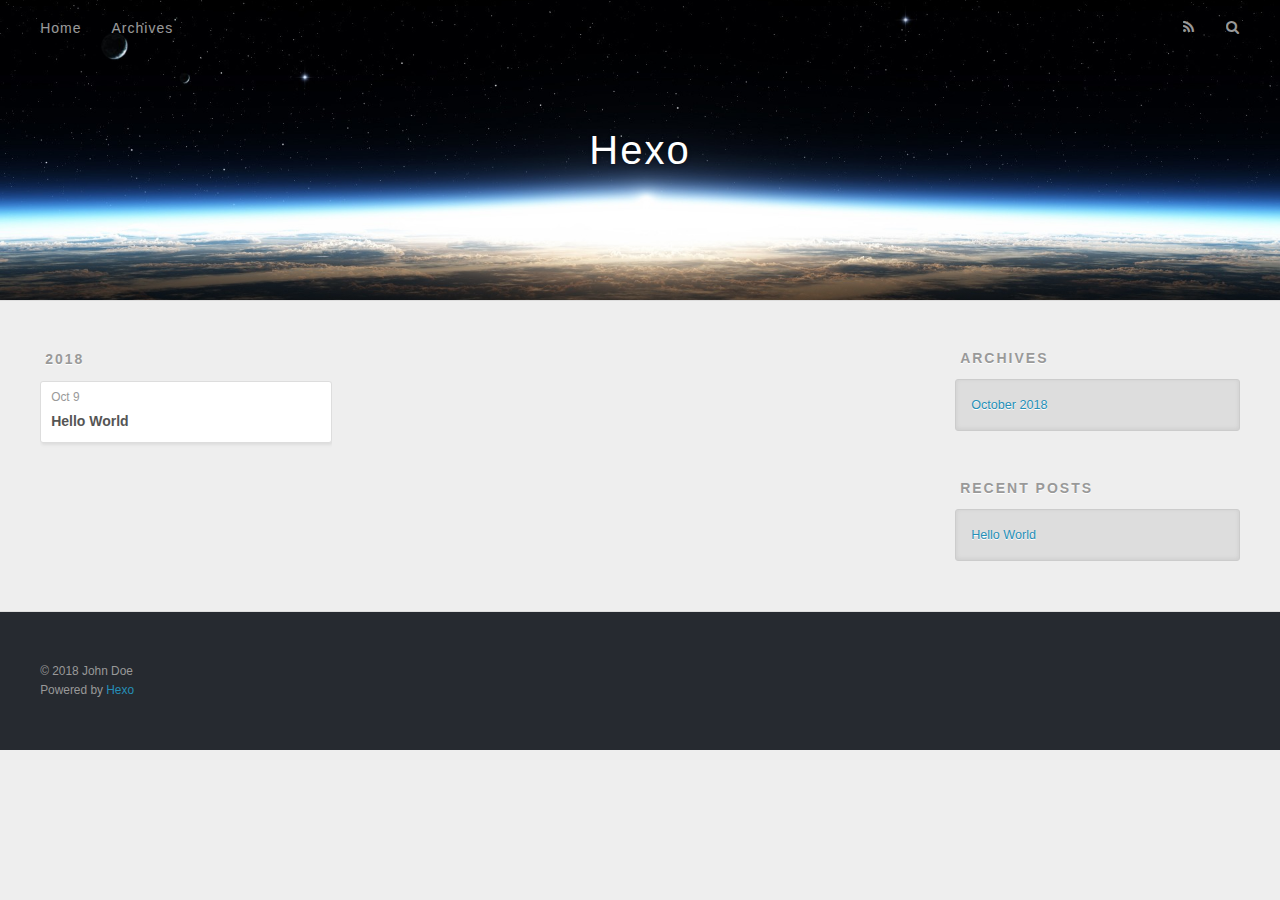
==== archives/index.html @ 4f35ff31 "Site updated: 2018-10-09 21:58:31" ====
<!DOCTYPE html>
<html>
<head>
  <meta charset="utf-8">
  

  
  <title>Archives | Hexo</title>
  <meta name="viewport" content="width=device-width, initial-scale=1, maximum-scale=1">
  <meta property="og:type" content="website">
<meta property="og:title" content="Hexo">
<meta property="og:url" content="http://yoursite.com/archives/index.html">
<meta property="og:site_name" content="Hexo">
<meta property="og:locale" content="default">
<meta name="twitter:card" content="summary">
<meta name="twitter:title" content="Hexo">
  
    <link rel="alternate" href="/atom.xml" title="Hexo" type="application/atom+xml">
  
  
    <link rel="icon" href="/favicon.png">
  
  
    <link href="//fonts.googleapis.com/css?family=Source+Code+Pro" rel="stylesheet" type="text/css">
  
  <link rel="stylesheet" href="/css/style.css">
</head>

<body>
  <div id="container">
    <div id="wrap">
      <header id="header">
  <div id="banner"></div>
  <div id="header-outer" class="outer">
    <div id="header-title" class="inner">
      <h1 id="logo-wrap">
        <a href="/" id="logo">Hexo</a>
      </h1>
      
    </div>
    <div id="header-inner" class="inner">
      <nav id="main-nav">
        <a id="main-nav-toggle" class="nav-icon"></a>
        
          <a class="main-nav-link" href="/">Home</a>
        
          <a class="main-nav-link" href="/archives">Archives</a>
        
      </nav>
      <nav id="sub-nav">
        
          <a id="nav-rss-link" class="nav-icon" href="/atom.xml" title="RSS Feed"></a>
        
        <a id="nav-search-btn" class="nav-icon" title="Search"></a>
      </nav>
      <div id="search-form-wrap">
        <form action="//google.com/search" method="get" accept-charset="UTF-8" class="search-form"><input type="search" name="q" class="search-form-input" placeholder="Search"><button type="submit" class="search-form-submit">&#xF002;</button><input type="hidden" name="sitesearch" value="http://yoursite.com"></form>
      </div>
    </div>
  </div>
</header>
      <div class="outer">
        <section id="main">
  
  
    
    
      
      
      <section class="archives-wrap">
        <div class="archive-year-wrap">
          <a href="/archives/2018" class="archive-year">2018</a>
        </div>
        <div class="archives">
    
    <article class="archive-article archive-type-post">
  <div class="archive-article-inner">
    <header class="archive-article-header">
      <a href="/2018/10/09/hello-world/" class="archive-article-date">
  <time datetime="2018-10-09T13:48:29.161Z" itemprop="datePublished">Oct 9</time>
</a>
      
  
    <h1 itemprop="name">
      <a class="archive-article-title" href="/2018/10/09/hello-world/">Hello World</a>
    </h1>
  

    </header>
  </div>
</article>
  
  
    </div></section>
  


</section>
        
          <aside id="sidebar">
  
    

  
    

  
    
  
    
  <div class="widget-wrap">
    <h3 class="widget-title">Archives</h3>
    <div class="widget">
      <ul class="archive-list"><li class="archive-list-item"><a class="archive-list-link" href="/archives/2018/10/">October 2018</a></li></ul>
    </div>
  </div>


  
    
  <div class="widget-wrap">
    <h3 class="widget-title">Recent Posts</h3>
    <div class="widget">
      <ul>
        
          <li>
            <a href="/2018/10/09/hello-world/">Hello World</a>
          </li>
        
      </ul>
    </div>
  </div>

  
</aside>
        
      </div>
      <footer id="footer">
  
  <div class="outer">
    <div id="footer-info" class="inner">
      &copy; 2018 John Doe<br>
      Powered by <a href="http://hexo.io/" target="_blank">Hexo</a>
    </div>
  </div>
</footer>
    </div>
    <nav id="mobile-nav">
  
    <a href="/" class="mobile-nav-link">Home</a>
  
    <a href="/archives" class="mobile-nav-link">Archives</a>
  
</nav>
    

<script src="//ajax.googleapis.com/ajax/libs/jquery/2.0.3/jquery.min.js"></script>


  <link rel="stylesheet" href="/fancybox/jquery.fancybox.css">
  <script src="/fancybox/jquery.fancybox.pack.js"></script>


<script src="/js/script.js"></script>



  </div>
</body>
</html>
---- css/style.css ----
body {
  width: 100%;
}
body:before,
body:after {
  content: "";
  display: table;
}
body:after {
  clear: both;
}
html,
body,
div,
span,
applet,
object,
iframe,
h1,
h2,
h3,
h4,
h5,
h6,
p,
blockquote,
pre,
a,
abbr,
acronym,
address,
big,
cite,
code,
del,
dfn,
em,
img,
ins,
kbd,
q,
s,
samp,
small,
strike,
strong,
sub,
sup,
tt,
var,
dl,
dt,
dd,
ol,
ul,
li,
fieldset,
form,
label,
legend,
table,
caption,
tbody,
tfoot,
thead,
tr,
th,
td {
  margin: 0;
  padding: 0;
  border: 0;
  outline: 0;
  font-weight: inherit;
  font-style: inherit;
  font-family: inherit;
  font-size: 100%;
  vertical-align: baseline;
}
body {
  line-height: 1;
  color: #000;
  background: #fff;
}
ol,
ul {
  list-style: none;
}
table {
  border-collapse: separate;
  border-spacing: 0;
  vertical-align: middle;
}
caption,
th,
td {
  text-align: left;
  font-weight: normal;
  vertical-align: middle;
}
a img {
  border: none;
}
input,
button {
  margin: 0;
  padding: 0;
}
input::-moz-focus-inner,
button::-moz-focus-inner {
  border: 0;
  padding: 0;
}
@font-face {
  font-family: FontAwesome;
  font-style: normal;
  font-weight: normal;
  src: url("fonts/fontawesome-webfont.eot?v=#4.0.3");
  src: url("fonts/fontawesome-webfont.eot?#iefix&v=#4.0.3") format("embedded-opentype"), url("fonts/fontawesome-webfont.woff?v=#4.0.3") format("woff"), url("fonts/fontawesome-webfont.ttf?v=#4.0.3") format("truetype"), url("fonts/fontawesome-webfont.svg#fontawesomeregular?v=#4.0.3") format("svg");
}
html,
body,
#container {
  height: 100%;
}
body {
  background: #eee;
  font: 14px -apple-system, BlinkMacSystemFont, "Segoe UI", "Roboto", "Oxygen", "Ubuntu", "Cantarell", "Fira Sans", "Droid Sans", "Helvetica Neue", sans-serif;
  -webkit-text-size-adjust: 100%;
}
.outer {
  max-width: 1220px;
  margin: 0 auto;
  padding: 0 20px;
}
.outer:before,
.outer:after {
  content: "";
  display: table;
}
.outer:after {
  clear: both;
}
.inner {
  display: inline;
  float: left;
  width: 98.33333333333333%;
  margin: 0 0.833333333333333%;
}
.left,
.alignleft {
  float: left;
}
.right,
.alignright {
  float: right;
}
.clear {
  clear: both;
}
#container {
  position: relative;
}
.mobile-nav-on {
  overflow: hidden;
}
#wrap {
  height: 100%;
  width: 100%;
  position: absolute;
  top: 0;
  left: 0;
  -webkit-transition: 0.2s ease-out;
  -moz-transition: 0.2s ease-out;
  -ms-transition: 0.2s ease-out;
  transition: 0.2s ease-out;
  z-index: 1;
  background: #eee;
}
.mobile-nav-on #wrap {
  left: 280px;
}
@media screen and (min-width: 768px) {
  #main {
    display: inline;
    float: left;
    width: 73.33333333333333%;
    margin: 0 0.833333333333333%;
  }
}
.article-date,
.article-category-link,
.archive-year,
.widget-title {
  text-decoration: none;
  text-transform: uppercase;
  letter-spacing: 2px;
  color: #999;
  margin-bottom: 1em;
  margin-left: 5px;
  line-height: 1em;
  text-shadow: 0 1px #fff;
  font-weight: bold;
}
.article-inner,
.archive-article-inner {
  background: #fff;
  -webkit-box-shadow: 1px 2px 3px #ddd;
  box-shadow: 1px 2px 3px #ddd;
  border: 1px solid #ddd;
  border-radius: 3px;
}
.article-entry h1,
.widget h1 {
  font-size: 2em;
}
.article-entry h2,
.widget h2 {
  font-size: 1.5em;
}
.article-entry h3,
.widget h3 {
  font-size: 1.3em;
}
.article-entry h4,
.widget h4 {
  font-size: 1.2em;
}
.article-entry h5,
.widget h5 {
  font-size: 1em;
}
.article-entry h6,
.widget h6 {
  font-size: 1em;
  color: #999;
}
.article-entry hr,
.widget hr {
  border: 1px dashed #ddd;
}
.article-entry strong,
.widget strong {
  font-weight: bold;
}
.article-entry em,
.widget em,
.article-entry cite,
.widget cite {
  font-style: italic;
}
.article-entry sup,
.widget sup,
.article-entry sub,
.widget sub {
  font-size: 0.75em;
  line-height: 0;
  position: relative;
  vertical-align: baseline;
}
.article-entry sup,
.widget sup {
  top: -0.5em;
}
.article-entry sub,
.widget sub {
  bottom: -0.2em;
}
.article-entry small,
.widget small {
  font-size: 0.85em;
}
.article-entry acronym,
.widget acronym,
.article-entry abbr,
.widget abbr {
  border-bottom: 1px dotted;
}
.article-entry ul,
.widget ul,
.article-entry ol,
.widget ol,
.article-entry dl,
.widget dl {
  margin: 0 20px;
  line-height: 1.6em;
}
.article-entry ul ul,
.widget ul ul,
.article-entry ol ul,
.widget ol ul,
.article-entry ul ol,
.widget ul ol,
.article-entry ol ol,
.widget ol ol {
  margin-top: 0;
  margin-bottom: 0;
}
.article-entry ul,
.widget ul {
  list-style: disc;
}
.article-entry ol,
.widget ol {
  list-style: decimal;
}
.article-entry dt,
.widget dt {
  font-weight: bold;
}
#header {
  height: 300px;
  position: relative;
  border-bottom: 1px solid #ddd;
}
#header:before,
#header:after {
  content: "";
  position: absolute;
  left: 0;
  right: 0;
  height: 40px;
}
#header:before {
  top: 0;
  background: -webkit-linear-gradient(rgba(0,0,0,0.2), transparent);
  background: -moz-linear-gradient(rgba(0,0,0,0.2), transparent);
  background: -ms-linear-gradient(rgba(0,0,0,0.2), transparent);
  background: linear-gradient(rgba(0,0,0,0.2), transparent);
}
#header:after {
  bottom: 0;
  background: -webkit-linear-gradient(transparent, rgba(0,0,0,0.2));
  background: -moz-linear-gradient(transparent, rgba(0,0,0,0.2));
  background: -ms-linear-gradient(transparent, rgba(0,0,0,0.2));
  background: linear-gradient(transparent, rgba(0,0,0,0.2));
}
#header-outer {
  height: 100%;
  position: relative;
}
#header-inner {
  position: relative;
  overflow: hidden;
}
#banner {
  position: absolute;
  top: 0;
  left: 0;
  width: 100%;
  height: 100%;
  background: url("images/banner.jpg") center #000;
  -webkit-background-size: cover;
  -moz-background-size: cover;
  background-size: cover;
  z-index: -1;
}
#header-title {
  text-align: center;
  height: 40px;
  position: absolute;
  top: 50%;
  left: 0;
  margin-top: -20px;
}
#logo,
#subtitle {
  text-decoration: none;
  color: #fff;
  font-weight: 300;
  text-shadow: 0 1px 4px rgba(0,0,0,0.3);
}
#logo {
  font-size: 40px;
  line-height: 40px;
  letter-spacing: 2px;
}
#subtitle {
  font-size: 16px;
  line-height: 16px;
  letter-spacing: 1px;
}
#subtitle-wrap {
  margin-top: 16px;
}
#main-nav {
  float: left;
  margin-left: -15px;
}
.nav-icon,
.main-nav-link {
  float: left;
  color: #fff;
  opacity: 0.6;
  text-decoration: none;
  text-shadow: 0 1px rgba(0,0,0,0.2);
  -webkit-transition: opacity 0.2s;
  -moz-transition: opacity 0.2s;
  -ms-transition: opacity 0.2s;
  transition: opacity 0.2s;
  display: block;
  padding: 20px 15px;
}
.nav-icon:hover,
.main-nav-link:hover {
  opacity: 1;
}
.nav-icon {
  font-family: FontAwesome;
  text-align: center;
  font-size: 14px;
  width: 14px;
  height: 14px;
  padding: 20px 15px;
  position: relative;
  cursor: pointer;
}
.main-nav-link {
  font-weight: 300;
  letter-spacing: 1px;
}
@media screen and (max-width: 479px) {
  .main-nav-link {
    display: none;
  }
}
#main-nav-toggle {
  display: none;
}
#main-nav-toggle:before {
  content: "\f0c9";
}
@media screen and (max-width: 479px) {
  #main-nav-toggle {
    display: block;
  }
}
#sub-nav {
  float: right;
  margin-right: -15px;
}
#nav-rss-link:before {
  content: "\f09e";
}
#nav-search-btn:before {
  content: "\f002";
}
#search-form-wrap {
  position: absolute;
  top: 15px;
  width: 150px;
  height: 30px;
  right: -150px;
  opacity: 0;
  -webkit-transition: 0.2s ease-out;
  -moz-transition: 0.2s ease-out;
  -ms-transition: 0.2s ease-out;
  transition: 0.2s ease-out;
}
#search-form-wrap.on {
  opacity: 1;
  right: 0;
}
@media screen and (max-width: 479px) {
  #search-form-wrap {
    width: 100%;
    right: -100%;
  }
}
.search-form {
  position: absolute;
  top: 0;
  left: 0;
  right: 0;
  background: #fff;
  padding: 5px 15px;
  border-radius: 15px;
  -webkit-box-shadow: 0 0 10px rgba(0,0,0,0.3);
  box-shadow: 0 0 10px rgba(0,0,0,0.3);
}
.search-form-input {
  border: none;
  background: none;
  color: #555;
  width: 100%;
  font: 13px -apple-system, BlinkMacSystemFont, "Segoe UI", "Roboto", "Oxygen", "Ubuntu", "Cantarell", "Fira Sans", "Droid Sans", "Helvetica Neue", sans-serif;
  outline: none;
}
.search-form-input::-webkit-search-results-decoration,
.search-form-input::-webkit-search-cancel-button {
  -webkit-appearance: none;
}
.search-form-submit {
  position: absolute;
  top: 50%;
  right: 10px;
  margin-top: -7px;
  font: 13px FontAwesome;
  border: none;
  background: none;
  color: #bbb;
  cursor: pointer;
}
.search-form-submit:hover,
.search-form-submit:focus {
  color: #777;
}
.article {
  margin: 50px 0;
}
.article-inner {
  overflow: hidden;
}
.article-meta:before,
.article-meta:after {
  content: "";
  display: table;
}
.article-meta:after {
  clear: both;
}
.article-date {
  float: left;
}
.article-category {
  float: left;
  line-height: 1em;
  color: #ccc;
  text-shadow: 0 1px #fff;
  margin-left: 8px;
}
.article-category:before {
  content: "\2022";
}
.article-category-link {
  margin: 0 12px 1em;
}
.article-header {
  padding: 20px 20px 0;
}
.article-title {
  text-decoration: none;
  font-size: 2em;
  font-weight: bold;
  color: #555;
  line-height: 1.1em;
  -webkit-transition: color 0.2s;
  -moz-transition: color 0.2s;
  -ms-transition: color 0.2s;
  transition: color 0.2s;
}
a.article-title:hover {
  color: #258fb8;
}
.article-entry {
  color: #555;
  padding: 0 20px;
}
.article-entry:before,
.article-entry:after {
  content: "";
  display: table;
}
.article-entry:after {
  clear: both;
}
.article-entry p,
.article-entry table {
  line-height: 1.6em;
  margin: 1.6em 0;
}
.article-entry h1,
.article-entry h2,
.article-entry h3,
.article-entry h4,
.article-entry h5,
.article-entry h6 {
  font-weight: bold;
}
.article-entry h1,
.article-entry h2,
.article-entry h3,
.article-entry h4,
.article-entry h5,
.article-entry h6 {
  line-height: 1.1em;
  margin: 1.1em 0;
}
.article-entry a {
  color: #258fb8;
  text-decoration: none;
}
.article-entry a:hover {
  text-decoration: underline;
}
.article-entry ul,
.article-entry ol,
.article-entry dl {
  margin-top: 1.6em;
  margin-bottom: 1.6em;
}
.article-entry img,
.article-entry video {
  max-width: 100%;
  height: auto;
  display: block;
  margin: auto;
}
.article-entry iframe {
  border: none;
}
.article-entry table {
  width: 100%;
  border-collapse: collapse;
  border-spacing: 0;
}
.article-entry th {
  font-weight: bold;
  border-bottom: 3px solid #ddd;
  padding-bottom: 0.5em;
}
.article-entry td {
  border-bottom: 1px solid #ddd;
  padding: 10px 0;
}
.article-entry blockquote {
  font-family: Georgia, "Times New Roman", serif;
  font-size: 1.4em;
  margin: 1.6em 20px;
  text-align: center;
}
.article-entry blockquote footer {
  font-size: 14px;
  margin: 1.6em 0;
  font-family: -apple-system, BlinkMacSystemFont, "Segoe UI", "Roboto", "Oxygen", "Ubuntu", "Cantarell", "Fira Sans", "Droid Sans", "Helvetica Neue", sans-serif;
}
.article-entry blockquote footer cite:before {
  content: "—";
  padding: 0 0.5em;
}
.article-entry .pullquote {
  text-align: left;
  width: 45%;
  margin: 0;
}
.article-entry .pullquote.left {
  margin-left: 0.5em;
  margin-right: 1em;
}
.article-entry .pullquote.right {
  margin-right: 0.5em;
  margin-left: 1em;
}
.article-entry .caption {
  color: #999;
  display: block;
  font-size: 0.9em;
  margin-top: 0.5em;
  position: relative;
  text-align: center;
}
.article-entry .video-container {
  position: relative;
  padding-top: 56.25%;
  height: 0;
  overflow: hidden;
}
.article-entry .video-container iframe,
.article-entry .video-container object,
.article-entry .video-container embed {
  position: absolute;
  top: 0;
  left: 0;
  width: 100%;
  height: 100%;
  margin-top: 0;
}
.article-more-link a {
  display: inline-block;
  line-height: 1em;
  padding: 6px 15px;
  border-radius: 15px;
  background: #eee;
  color: #999;
  text-shadow: 0 1px #fff;
  text-decoration: none;
}
.article-more-link a:hover {
  background: #258fb8;
  color: #fff;
  text-decoration: none;
  text-shadow: 0 1px #1e7293;
}
.article-footer {
  font-size: 0.85em;
  line-height: 1.6em;
  border-top: 1px solid #ddd;
  padding-top: 1.6em;
  margin: 0 20px 20px;
}
.article-footer:before,
.article-footer:after {
  content: "";
  display: table;
}
.article-footer:after {
  clear: both;
}
.article-footer a {
  color: #999;
  text-decoration: none;
}
.article-footer a:hover {
  color: #555;
}
.article-tag-list-item {
  float: left;
  margin-right: 10px;
}
.article-tag-list-link:before {
  content: "#";
}
.article-comment-link {
  float: right;
}
.article-comment-link:before {
  content: "\f075";
  font-family: FontAwesome;
  padding-right: 8px;
}
.article-share-link {
  cursor: pointer;
  float: right;
  margin-left: 20px;
}
.article-share-link:before {
  content: "\f064";
  font-family: FontAwesome;
  padding-right: 6px;
}
#article-nav {
  position: relative;
}
#article-nav:before,
#article-nav:after {
  content: "";
  display: table;
}
#article-nav:after {
  clear: both;
}
@media screen and (min-width: 768px) {
  #article-nav {
    margin: 50px 0;
  }
  #article-nav:before {
    width: 8px;
    height: 8px;
    position: absolute;
    top: 50%;
    left: 50%;
    margin-top: -4px;
    margin-left: -4px;
    content: "";
    border-radius: 50%;
    background: #ddd;
    -webkit-box-shadow: 0 1px 2px #fff;
    box-shadow: 0 1px 2px #fff;
  }
}
.article-nav-link-wrap {
  text-decoration: none;
  text-shadow: 0 1px #fff;
  color: #999;
  -webkit-box-sizing: border-box;
  -moz-box-sizing: border-box;
  box-sizing: border-box;
  margin-top: 50px;
  text-align: center;
  display: block;
}
.article-nav-link-wrap:hover {
  color: #555;
}
@media screen and (min-width: 768px) {
  .article-nav-link-wrap {
    width: 50%;
    margin-top: 0;
  }
}
@media screen and (min-width: 768px) {
  #article-nav-newer {
    float: left;
    text-align: right;
    padding-right: 20px;
  }
}
@media screen and (min-width: 768px) {
  #article-nav-older {
    float: right;
    text-align: left;
    padding-left: 20px;
  }
}
.article-nav-caption {
  text-transform: uppercase;
  letter-spacing: 2px;
  color: #ddd;
  line-height: 1em;
  font-weight: bold;
}
#article-nav-newer .article-nav-caption {
  margin-right: -2px;
}
.article-nav-title {
  font-size: 0.85em;
  line-height: 1.6em;
  margin-top: 0.5em;
}
.article-share-box {
  position: absolute;
  display: none;
  background: #fff;
  -webkit-box-shadow: 1px 2px 10px rgba(0,0,0,0.2);
  box-shadow: 1px 2px 10px rgba(0,0,0,0.2);
  border-radius: 3px;
  margin-left: -145px;
  overflow: hidden;
  z-index: 1;
}
.article-share-box.on {
  display: block;
}
.article-share-input {
  width: 100%;
  background: none;
  -webkit-box-sizing: border-box;
  -moz-box-sizing: border-box;
  box-sizing: border-box;
  font: 14px -apple-system, BlinkMacSystemFont, "Segoe UI", "Roboto", "Oxygen", "Ubuntu", "Cantarell", "Fira Sans", "Droid Sans", "Helvetica Neue", sans-serif;
  padding: 0 15px;
  color: #555;
  outline: none;
  border: 1px solid #ddd;
  border-radius: 3px 3px 0 0;
  height: 36px;
  line-height: 36px;
}
.article-share-links {
  background: #eee;
}
.article-share-links:before,
.article-share-links:after {
  content: "";
  display: table;
}
.article-share-links:after {
  clear: both;
}
.article-share-twitter,
.article-share-facebook,
.article-share-pinterest,
.article-share-google {
  width: 50px;
  height: 36px;
  display: block;
  float: left;
  position: relative;
  color: #999;
  text-shadow: 0 1px #fff;
}
.article-share-twitter:before,
.article-share-facebook:before,
.article-share-pinterest:before,
.article-share-google:before {
  font-size: 20px;
  font-family: FontAwesome;
  width: 20px;
  height: 20px;
  position: absolute;
  top: 50%;
  left: 50%;
  margin-top: -10px;
  margin-left: -10px;
  text-align: center;
}
.article-share-twitter:hover,
.article-share-facebook:hover,
.article-share-pinterest:hover,
.article-share-google:hover {
  color: #fff;
}
.article-share-twitter:before {
  content: "\f099";
}
.article-share-twitter:hover {
  background: #00aced;
  text-shadow: 0 1px #008abe;
}
.article-share-facebook:before {
  content: "\f09a";
}
.article-share-facebook:hover {
  background: #3b5998;
  text-shadow: 0 1px #2f477a;
}
.article-share-pinterest:before {
  content: "\f0d2";
}
.article-share-pinterest:hover {
  background: #cb2027;
  text-shadow: 0 1px #a21a1f;
}
.article-share-google:before {
  content: "\f0d5";
}
.article-share-google:hover {
  background: #dd4b39;
  text-shadow: 0 1px #be3221;
}
.article-gallery {
  background: #000;
  position: relative;
}
.article-gallery-photos {
  position: relative;
  overflow: hidden;
}
.article-gallery-img {
  display: none;
  max-width: 100%;
}
.article-gallery-img:first-child {
  display: block;
}
.article-gallery-img.loaded {
  position: absolute;
  display: block;
}
.article-gallery-img img {
  display: block;
  max-width: 100%;
  margin: 0 auto;
}
#comments {
  background: #fff;
  -webkit-box-shadow: 1px 2px 3px #ddd;
  box-shadow: 1px 2px 3px #ddd;
  padding: 20px;
  border: 1px solid #ddd;
  border-radius: 3px;
  margin: 50px 0;
}
#comments a {
  color: #258fb8;
}
.archives-wrap {
  margin: 50px 0;
}
.archives:before,
.archives:after {
  content: "";
  display: table;
}
.archives:after {
  clear: both;
}
.archive-year-wrap {
  margin-bottom: 1em;
}
.archives {
  -webkit-column-gap: 10px;
  -moz-column-gap: 10px;
  column-gap: 10px;
}
@media screen and (min-width: 480px) and (max-width: 767px) {
  .archives {
    -webkit-column-count: 2;
    -moz-column-count: 2;
    column-count: 2;
  }
}
@media screen and (min-width: 768px) {
  .archives {
    -webkit-column-count: 3;
    -moz-column-count: 3;
    column-count: 3;
  }
}
.archive-article {
  -webkit-column-break-inside: avoid;
  page-break-inside: avoid;
  overflow: hidden;
  break-inside: avoid-column;
}
.archive-article-inner {
  padding: 10px;
  margin-bottom: 15px;
}
.archive-article-title {
  text-decoration: none;
  font-weight: bold;
  color: #555;
  -webkit-transition: color 0.2s;
  -moz-transition: color 0.2s;
  -ms-transition: color 0.2s;
  transition: color 0.2s;
  line-height: 1.6em;
}
.archive-article-title:hover {
  color: #258fb8;
}
.archive-article-footer {
  margin-top: 1em;
}
.archive-article-date {
  color: #999;
  text-decoration: none;
  font-size: 0.85em;
  line-height: 1em;
  margin-bottom: 0.5em;
  display: block;
}
#page-nav {
  margin: 50px auto;
  background: #fff;
  -webkit-box-shadow: 1px 2px 3px #ddd;
  box-shadow: 1px 2px 3px #ddd;
  border: 1px solid #ddd;
  border-radius: 3px;
  text-align: center;
  color: #999;
  overflow: hidden;
}
#page-nav:before,
#page-nav:after {
  content: "";
  display: table;
}
#page-nav:after {
  clear: both;
}
#page-nav a,
#page-nav span {
  padding: 10px 20px;
  line-height: 1;
  height: 2ex;
}
#page-nav a {
  color: #999;
  text-decoration: none;
}
#page-nav a:hover {
  background: #999;
  color: #fff;
}
#page-nav .prev {
  float: left;
}
#page-nav .next {
  float: right;
}
#page-nav .page-number {
  display: inline-block;
}
@media screen and (max-width: 479px) {
  #page-nav .page-number {
    display: none;
  }
}
#page-nav .current {
  color: #555;
  font-weight: bold;
}
#page-nav .space {
  color: #ddd;
}
#footer {
  background: #262a30;
  padding: 50px 0;
  border-top: 1px solid #ddd;
  color: #999;
}
#footer a {
  color: #258fb8;
  text-decoration: none;
}
#footer a:hover {
  text-decoration: underline;
}
#footer-info {
  line-height: 1.6em;
  font-size: 0.85em;
}
.article-entry pre,
.article-entry .highlight {
  background: #2d2d2d;
  margin: 0 -20px;
  padding: 15px 20px;
  border-style: solid;
  border-color: #ddd;
  border-width: 1px 0;
  overflow: auto;
  color: #ccc;
  line-height: 22.400000000000002px;
}
.article-entry .highlight .gutter pre,
.article-entry .gist .gist-file .gist-data .line-numbers {
  color: #666;
  font-size: 0.85em;
}
.article-entry pre,
.article-entry code {
  font-family: "Source Code Pro", Consolas, Monaco, Menlo, Consolas, monospace;
}
.article-entry code {
  background: #eee;
  text-shadow: 0 1px #fff;
  padding: 0 0.3em;
}
.article-entry pre code {
  background: none;
  text-shadow: none;
  padding: 0;
}
.article-entry .highlight pre {
  border: none;
  margin: 0;
  padding: 0;
}
.article-entry .highlight table {
  margin: 0;
  width: auto;
}
.article-entry .highlight td {
  border: none;
  padding: 0;
}
.article-entry .highlight figcaption {
  font-size: 0.85em;
  color: #999;
  line-height: 1em;
  margin-bottom: 1em;
}
.article-entry .highlight figcaption:before,
.article-entry .highlight figcaption:after {
  content: "";
  display: table;
}
.article-entry .highlight figcaption:after {
  clear: both;
}
.article-entry .highlight figcaption a {
  float: right;
}
.article-entry .highlight .gutter pre {
  text-align: right;
  padding-right: 20px;
}
.article-entry .highlight .line {
  height: 22.400000000000002px;
}
.article-entry .highlight .line.marked {
  background: #515151;
}
.article-entry .gist {
  margin: 0 -20px;
  border-style: solid;
  border-color: #ddd;
  border-width: 1px 0;
  background: #2d2d2d;
  padding: 15px 20px 15px 0;
}
.article-entry .gist .gist-file {
  border: none;
  font-family: "Source Code Pro", Consolas, Monaco, Menlo, Consolas, monospace;
  margin: 0;
}
.article-entry .gist .gist-file .gist-data {
  background: none;
  border: none;
}
.article-entry .gist .gist-file .gist-data .line-numbers {
  background: none;
  border: none;
  padding: 0 20px 0 0;
}
.article-entry .gist .gist-file .gist-data .line-data {
  padding: 0 !important;
}
.article-entry .gist .gist-file .highlight {
  margin: 0;
  padding: 0;
  border: none;
}
.article-entry .gist .gist-file .gist-meta {
  background: #2d2d2d;
  color: #999;
  font: 0.85em -apple-system, BlinkMacSystemFont, "Segoe UI", "Roboto", "Oxygen", "Ubuntu", "Cantarell", "Fira Sans", "Droid Sans", "Helvetica Neue", sans-serif;
  text-shadow: 0 0;
  padding: 0;
  margin-top: 1em;
  margin-left: 20px;
}
.article-entry .gist .gist-file .gist-meta a {
  color: #258fb8;
  font-weight: normal;
}
.article-entry .gist .gist-file .gist-meta a:hover {
  text-decoration: underline;
}
pre .comment,
pre .title {
  color: #999;
}
pre .variable,
pre .attribute,
pre .tag,
pre .regexp,
pre .ruby .constant,
pre .xml .tag .title,
pre .xml .pi,
pre .xml .doctype,
pre .html .doctype,
pre .css .id,
pre .css .class,
pre .css .pseudo {
  color: #f2777a;
}
pre .number,
pre .preprocessor,
pre .built_in,
pre .literal,
pre .params,
pre .constant {
  color: #f99157;
}
pre .class,
pre .ruby .class .title,
pre .css .rules .attribute {
  color: #9c9;
}
pre .string,
pre .value,
pre .inheritance,
pre .header,
pre .ruby .symbol,
pre .xml .cdata {
  color: #9c9;
}
pre .css .hexcolor {
  color: #6cc;
}
pre .function,
pre .python .decorator,
pre .python .title,
pre .ruby .function .title,
pre .ruby .title .keyword,
pre .perl .sub,
pre .javascript .title,
pre .coffeescript .title {
  color: #69c;
}
pre .keyword,
pre .javascript .function {
  color: #c9c;
}
@media screen and (max-width: 479px) {
  #mobile-nav {
    position: absolute;
    top: 0;
    left: 0;
    width: 280px;
    height: 100%;
    background: #191919;
    border-right: 1px solid #fff;
  }
}
@media screen and (max-width: 479px) {
  .mobile-nav-link {
    display: block;
    color: #999;
    text-decoration: none;
    padding: 15px 20px;
    font-weight: bold;
  }
  .mobile-nav-link:hover {
    color: #fff;
  }
}
@media screen and (min-width: 768px) {
  #sidebar {
    display: inline;
    float: left;
    width: 23.333333333333332%;
    margin: 0 0.833333333333333%;
  }
}
.widget-wrap {
  margin: 50px 0;
}
.widget {
  color: #777;
  text-shadow: 0 1px #fff;
  background: #ddd;
  -webkit-box-shadow: 0 -1px 4px #ccc inset;
  box-shadow: 0 -1px 4px #ccc inset;
  border: 1px solid #ccc;
  padding: 15px;
  border-radius: 3px;
}
.widget a {
  color: #258fb8;
  text-decoration: none;
}
.widget a:hover {
  text-decoration: underline;
}
.widget ul ul,
.widget ol ul,
.widget dl ul,
.widget ul ol,
.widget ol ol,
.widget dl ol,
.widget ul dl,
.widget ol dl,
.widget dl dl {
  margin-left: 15px;
  list-style: disc;
}
.widget {
  line-height: 1.6em;
  word-wrap: break-word;
  font-size: 0.9em;
}
.widget ul,
.widget ol {
  list-style: none;
  margin: 0;
}
.widget ul ul,
.widget ol ul,
.widget ul ol,
.widget ol ol {
  margin: 0 20px;
}
.widget ul ul,
.widget ol ul {
  list-style: disc;
}
.widget ul ol,
.widget ol ol {
  list-style: decimal;
}
.category-list-count,
.tag-list-count,
.archive-list-count {
  padding-left: 5px;
  color: #999;
  font-size: 0.85em;
}
.category-list-count:before,
.tag-list-count:before,
.archive-list-count:before {
  content: "(";
}
.category-list-count:after,
.tag-list-count:after,
.archive-list-count:after {
  content: ")";
}
.tagcloud a {
  margin-right: 5px;
  display: inline-block;
}
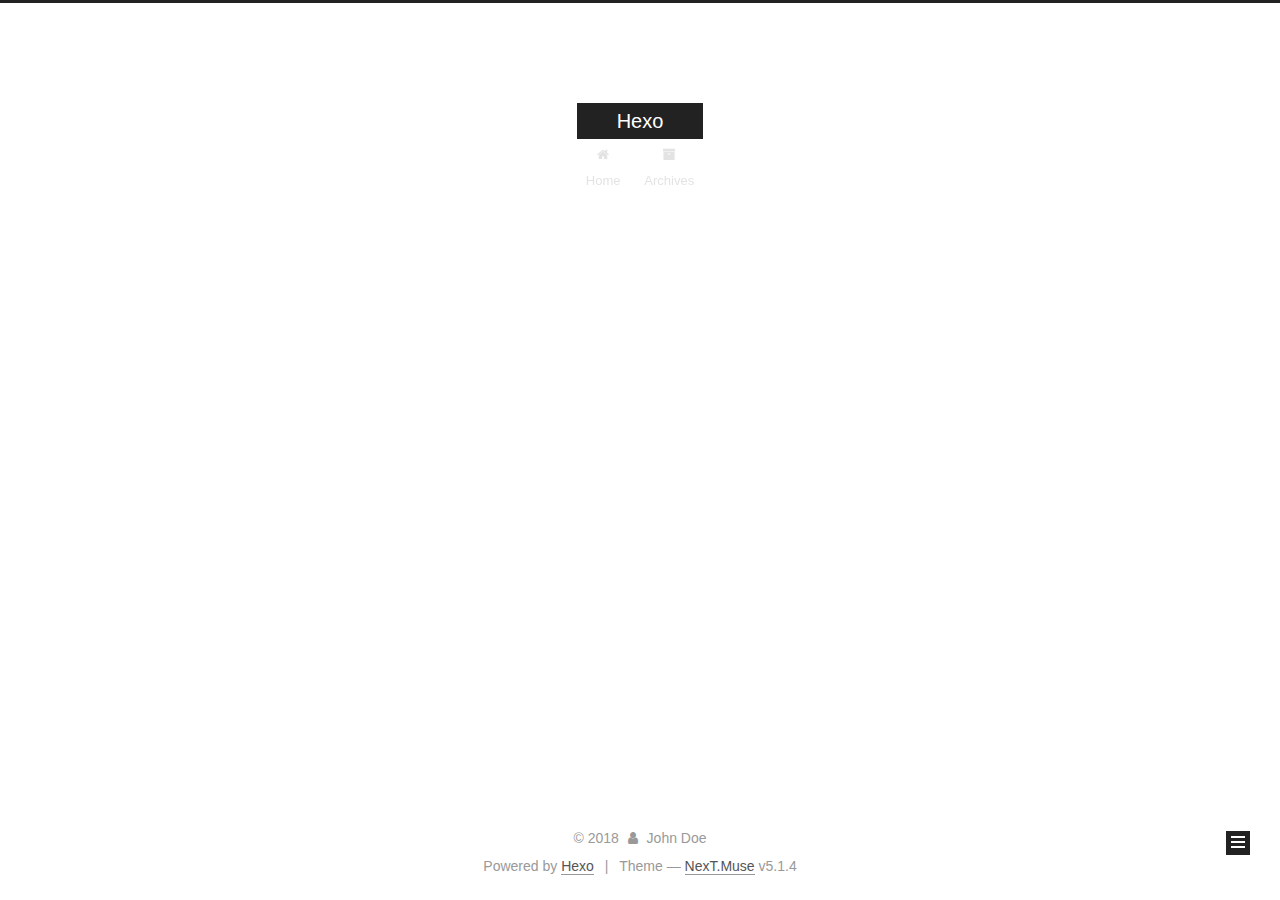
==== commit 77f73159: "Site updated: 2018-10-09 22:12:01" ====
--- a/archives/index.html
+++ b/archives/index.html
@@ -1,170 +1,551 @@
 <!DOCTYPE html>
-<html>
+
+
+
+  
+
+
+<html class="theme-next muse use-motion" lang="">
 <head>
-  <meta charset="utf-8">
-  
-
-  
-  <title>Archives | Hexo</title>
-  <meta name="viewport" content="width=device-width, initial-scale=1, maximum-scale=1">
-  <meta property="og:type" content="website">
+  <meta charset="UTF-8"/>
+<meta http-equiv="X-UA-Compatible" content="IE=edge" />
+<meta name="viewport" content="width=device-width, initial-scale=1, maximum-scale=1"/>
+<meta name="theme-color" content="#222">
+
+
+
+
+
+
+
+
+
+<meta http-equiv="Cache-Control" content="no-transform" />
+<meta http-equiv="Cache-Control" content="no-siteapp" />
+
+
+
+
+
+
+
+
+
+
+
+
+
+
+
+
+  
+  
+  <link href="/lib/fancybox/source/jquery.fancybox.css?v=2.1.5" rel="stylesheet" type="text/css" />
+
+
+
+
+
+
+
+<link href="/lib/font-awesome/css/font-awesome.min.css?v=4.6.2" rel="stylesheet" type="text/css" />
+
+<link href="/css/main.css?v=5.1.4" rel="stylesheet" type="text/css" />
+
+
+  <link rel="apple-touch-icon" sizes="180x180" href="/images/apple-touch-icon-next.png?v=5.1.4">
+
+
+  <link rel="icon" type="image/png" sizes="32x32" href="/images/favicon-32x32-next.png?v=5.1.4">
+
+
+  <link rel="icon" type="image/png" sizes="16x16" href="/images/favicon-16x16-next.png?v=5.1.4">
+
+
+  <link rel="mask-icon" href="/images/logo.svg?v=5.1.4" color="#222">
+
+
+
+
+
+  <meta name="keywords" content="Hexo, NexT" />
+
+
+
+
+
+
+
+
+
+
+<meta property="og:type" content="website">
 <meta property="og:title" content="Hexo">
 <meta property="og:url" content="http://yoursite.com/archives/index.html">
 <meta property="og:site_name" content="Hexo">
 <meta property="og:locale" content="default">
 <meta name="twitter:card" content="summary">
 <meta name="twitter:title" content="Hexo">
-  
-    <link rel="alternate" href="/atom.xml" title="Hexo" type="application/atom+xml">
-  
-  
-    <link rel="icon" href="/favicon.png">
-  
-  
-    <link href="//fonts.googleapis.com/css?family=Source+Code+Pro" rel="stylesheet" type="text/css">
-  
-  <link rel="stylesheet" href="/css/style.css">
+
+
+
+<script type="text/javascript" id="hexo.configurations">
+  var NexT = window.NexT || {};
+  var CONFIG = {
+    root: '/',
+    scheme: 'Muse',
+    version: '5.1.4',
+    sidebar: {"position":"left","display":"post","offset":12,"b2t":false,"scrollpercent":false,"onmobile":false},
+    fancybox: true,
+    tabs: true,
+    motion: {"enable":true,"async":false,"transition":{"post_block":"fadeIn","post_header":"slideDownIn","post_body":"slideDownIn","coll_header":"slideLeftIn","sidebar":"slideUpIn"}},
+    duoshuo: {
+      userId: '0',
+      author: 'Author'
+    },
+    algolia: {
+      applicationID: '',
+      apiKey: '',
+      indexName: '',
+      hits: {"per_page":10},
+      labels: {"input_placeholder":"Search for Posts","hits_empty":"We didn't find any results for the search: ${query}","hits_stats":"${hits} results found in ${time} ms"}
+    }
+  };
+</script>
+
+
+
+  <link rel="canonical" href="http://yoursite.com/archives/"/>
+
+
+
+
+
+  <title>Archive | Hexo</title>
+  
+
+
+
+
+
+
+
+
 </head>
 
-<body>
-  <div id="container">
-    <div id="wrap">
-      <header id="header">
-  <div id="banner"></div>
-  <div id="header-outer" class="outer">
-    <div id="header-title" class="inner">
-      <h1 id="logo-wrap">
-        <a href="/" id="logo">Hexo</a>
-      </h1>
-      
+<body itemscope itemtype="http://schema.org/WebPage" lang="default">
+
+  
+  
+    
+  
+
+  <div class="container sidebar-position-left page-archive">
+    <div class="headband"></div>
+
+    <header id="header" class="header" itemscope itemtype="http://schema.org/WPHeader">
+      <div class="header-inner"><div class="site-brand-wrapper">
+  <div class="site-meta ">
+    
+
+    <div class="custom-logo-site-title">
+      <a href="/"  class="brand" rel="start">
+        <span class="logo-line-before"><i></i></span>
+        <span class="site-title">Hexo</span>
+        <span class="logo-line-after"><i></i></span>
+      </a>
     </div>
-    <div id="header-inner" class="inner">
-      <nav id="main-nav">
-        <a id="main-nav-toggle" class="nav-icon"></a>
-        
-          <a class="main-nav-link" href="/">Home</a>
-        
-          <a class="main-nav-link" href="/archives">Archives</a>
-        
-      </nav>
-      <nav id="sub-nav">
-        
-          <a id="nav-rss-link" class="nav-icon" href="/atom.xml" title="RSS Feed"></a>
-        
-        <a id="nav-search-btn" class="nav-icon" title="Search"></a>
-      </nav>
-      <div id="search-form-wrap">
-        <form action="//google.com/search" method="get" accept-charset="UTF-8" class="search-form"><input type="search" name="q" class="search-form-input" placeholder="Search"><button type="submit" class="search-form-submit">&#xF002;</button><input type="hidden" name="sitesearch" value="http://yoursite.com"></form>
+      
+        <p class="site-subtitle"></p>
+      
+  </div>
+
+  <div class="site-nav-toggle">
+    <button>
+      <span class="btn-bar"></span>
+      <span class="btn-bar"></span>
+      <span class="btn-bar"></span>
+    </button>
+  </div>
+</div>
+
+<nav class="site-nav">
+  
+
+  
+    <ul id="menu" class="menu">
+      
+        
+        <li class="menu-item menu-item-home">
+          <a href="/" rel="section">
+            
+              <i class="menu-item-icon fa fa-fw fa-home"></i> <br />
+            
+            Home
+          </a>
+        </li>
+      
+        
+        <li class="menu-item menu-item-archives">
+          <a href="/archives/" rel="section">
+            
+              <i class="menu-item-icon fa fa-fw fa-archive"></i> <br />
+            
+            Archives
+          </a>
+        </li>
+      
+
+      
+    </ul>
+  
+
+  
+</nav>
+
+
+
+ </div>
+    </header>
+
+    <main id="main" class="main">
+      <div class="main-inner">
+        <div class="content-wrap">
+          <div id="content" class="content">
+            
+
+  
+  
+  
+  <div class="post-block archive">
+    <div id="posts" class="posts-collapse">
+      <span class="archive-move-on"></span>
+
+      <span class="archive-page-counter">
+        
+        
+        
+          
+        
+        Um..! 1 post. Keep on posting.
+      </span>
+
+      
+
+        
+        
+        
+
+        
+          
+          <div class="collection-title">
+            <h1 class="archive-year" id="archive-year-2018">2018</h1>
+          </div>
+        
+        
+
+        
+
+  <article class="post post-type-normal" itemscope itemtype="http://schema.org/Article">
+    <header class="post-header">
+
+      <h2 class="post-title">
+        
+            <a class="post-title-link" href="/2018/10/09/hello-world/" itemprop="url">
+              
+                <span itemprop="name">Hello World</span>
+              
+            </a>
+        
+      </h2>
+
+      <div class="post-meta">
+        <time class="post-time" itemprop="dateCreated"
+              datetime="2018-10-09T21:48:29+08:00"
+              content="2018-10-09" >
+          10-09
+        </time>
       </div>
+
+    </header>
+  </article>
+
+
+
+      
+
     </div>
   </div>
-</header>
-      <div class="outer">
-        <section id="main">
-  
-  
-    
-    
-      
-      
-      <section class="archives-wrap">
-        <div class="archive-year-wrap">
-          <a href="/archives/2018" class="archive-year">2018</a>
+  
+  
+  
+
+  
+
+
+
+          </div>
+          
+
+
+          
+
         </div>
-        <div class="archives">
-    
-    <article class="archive-article archive-type-post">
-  <div class="archive-article-inner">
-    <header class="archive-article-header">
-      <a href="/2018/10/09/hello-world/" class="archive-article-date">
-  <time datetime="2018-10-09T13:48:29.161Z" itemprop="datePublished">Oct 9</time>
-</a>
-      
-  
-    <h1 itemprop="name">
-      <a class="archive-article-title" href="/2018/10/09/hello-world/">Hello World</a>
-    </h1>
-  
-
-    </header>
-  </div>
-</article>
-  
-  
-    </div></section>
-  
-
-
-</section>
-        
-          <aside id="sidebar">
-  
-    
-
-  
-    
-
-  
-    
-  
-    
-  <div class="widget-wrap">
-    <h3 class="widget-title">Archives</h3>
-    <div class="widget">
-      <ul class="archive-list"><li class="archive-list-item"><a class="archive-list-link" href="/archives/2018/10/">October 2018</a></li></ul>
+        
+          
+  
+  <div class="sidebar-toggle">
+    <div class="sidebar-toggle-line-wrap">
+      <span class="sidebar-toggle-line sidebar-toggle-line-first"></span>
+      <span class="sidebar-toggle-line sidebar-toggle-line-middle"></span>
+      <span class="sidebar-toggle-line sidebar-toggle-line-last"></span>
     </div>
   </div>
 
-
-  
+  <aside id="sidebar" class="sidebar">
     
-  <div class="widget-wrap">
-    <h3 class="widget-title">Recent Posts</h3>
-    <div class="widget">
-      <ul>
-        
-          <li>
-            <a href="/2018/10/09/hello-world/">Hello World</a>
-          </li>
-        
-      </ul>
+    <div class="sidebar-inner">
+
+      
+
+      
+
+      <section class="site-overview-wrap sidebar-panel sidebar-panel-active">
+        <div class="site-overview">
+          <div class="site-author motion-element" itemprop="author" itemscope itemtype="http://schema.org/Person">
+            
+              <p class="site-author-name" itemprop="name">John Doe</p>
+              <p class="site-description motion-element" itemprop="description"></p>
+          </div>
+
+          <nav class="site-state motion-element">
+
+            
+              <div class="site-state-item site-state-posts">
+              
+                <a href="/archives/">
+              
+                  <span class="site-state-item-count">1</span>
+                  <span class="site-state-item-name">posts</span>
+                </a>
+              </div>
+            
+
+            
+
+            
+
+          </nav>
+
+          
+
+          
+
+          
+          
+
+          
+          
+
+          
+
+        </div>
+      </section>
+
+      
+
+      
+
     </div>
+  </aside>
+
+
+        
+      </div>
+    </main>
+
+    <footer id="footer" class="footer">
+      <div class="footer-inner">
+        <div class="copyright">&copy; <span itemprop="copyrightYear">2018</span>
+  <span class="with-love">
+    <i class="fa fa-user"></i>
+  </span>
+  <span class="author" itemprop="copyrightHolder">John Doe</span>
+
+  
+</div>
+
+
+  <div class="powered-by">Powered by <a class="theme-link" target="_blank" href="https://hexo.io">Hexo</a></div>
+
+
+
+  <span class="post-meta-divider">|</span>
+
+
+
+  <div class="theme-info">Theme &mdash; <a class="theme-link" target="_blank" href="https://github.com/iissnan/hexo-theme-next">NexT.Muse</a> v5.1.4</div>
+
+
+
+
+        
+
+
+
+
+
+
+
+        
+      </div>
+    </footer>
+
+    
+      <div class="back-to-top">
+        <i class="fa fa-arrow-up"></i>
+        
+      </div>
+    
+
+    
+
   </div>
 
   
-</aside>
-        
-      </div>
-      <footer id="footer">
-  
-  <div class="outer">
-    <div id="footer-info" class="inner">
-      &copy; 2018 John Doe<br>
-      Powered by <a href="http://hexo.io/" target="_blank">Hexo</a>
-    </div>
-  </div>
-</footer>
-    </div>
-    <nav id="mobile-nav">
-  
-    <a href="/" class="mobile-nav-link">Home</a>
-  
-    <a href="/archives" class="mobile-nav-link">Archives</a>
-  
-</nav>
-    
-
-<script src="//ajax.googleapis.com/ajax/libs/jquery/2.0.3/jquery.min.js"></script>
-
-
-  <link rel="stylesheet" href="/fancybox/jquery.fancybox.css">
-  <script src="/fancybox/jquery.fancybox.pack.js"></script>
-
-
-<script src="/js/script.js"></script>
-
-
-
-  </div>
+
+<script type="text/javascript">
+  if (Object.prototype.toString.call(window.Promise) !== '[object Function]') {
+    window.Promise = null;
+  }
+</script>
+
+
+
+
+
+
+
+
+
+  
+
+
+
+
+
+
+
+
+
+
+
+
+  
+  
+    <script type="text/javascript" src="/lib/jquery/index.js?v=2.1.3"></script>
+  
+
+  
+  
+    <script type="text/javascript" src="/lib/fastclick/lib/fastclick.min.js?v=1.0.6"></script>
+  
+
+  
+  
+    <script type="text/javascript" src="/lib/jquery_lazyload/jquery.lazyload.js?v=1.9.7"></script>
+  
+
+  
+  
+    <script type="text/javascript" src="/lib/velocity/velocity.min.js?v=1.2.1"></script>
+  
+
+  
+  
+    <script type="text/javascript" src="/lib/velocity/velocity.ui.min.js?v=1.2.1"></script>
+  
+
+  
+  
+    <script type="text/javascript" src="/lib/fancybox/source/jquery.fancybox.pack.js?v=2.1.5"></script>
+  
+
+
+  
+
+
+  <script type="text/javascript" src="/js/src/utils.js?v=5.1.4"></script>
+
+  <script type="text/javascript" src="/js/src/motion.js?v=5.1.4"></script>
+
+
+
+  
+  
+
+  
+
+  
+
+
+  <script type="text/javascript" src="/js/src/bootstrap.js?v=5.1.4"></script>
+
+
+
+  
+
+
+  
+
+
+
+
+	
+
+
+
+
+
+  
+
+
+
+
+
+  
+
+
+
+
+
+
+
+
+
+
+
+
+  
+
+
+
+
+
+  
+
+  
+
+  
+
+  
+  
+
+  
+
+  
+
+  
+
 </body>
-</html>+</html>
--- a/css/main.css
+++ b/css/main.css
@@ -0,0 +1,2662 @@
+/* normalize.css v3.0.2 | MIT License | git.io/normalize */
+html {
+  font-family: sans-serif; /* 1 */
+  -ms-text-size-adjust: 100%; /* 2 */
+  -webkit-text-size-adjust: 100%; /* 2 */
+}
+body {
+  margin: 0;
+}
+article,
+aside,
+details,
+figcaption,
+figure,
+footer,
+header,
+hgroup,
+main,
+menu,
+nav,
+section,
+summary {
+  display: block;
+}
+audio,
+canvas,
+progress,
+video {
+  display: inline-block; /* 1 */
+  vertical-align: baseline; /* 2 */
+}
+audio:not([controls]) {
+  display: none;
+  height: 0;
+}
+[hidden],
+template {
+  display: none;
+}
+a {
+  background-color: transparent;
+}
+a:active,
+a:hover {
+  outline: 0;
+}
+abbr[title] {
+  border-bottom: 1px dotted;
+}
+b,
+strong {
+  font-weight: bold;
+}
+dfn {
+  font-style: italic;
+}
+h1 {
+  font-size: 2em;
+  margin: 0.67em 0;
+}
+mark {
+  background: #ff0;
+  color: #000;
+}
+small {
+  font-size: 80%;
+}
+sub,
+sup {
+  font-size: 75%;
+  line-height: 0;
+  position: relative;
+  vertical-align: baseline;
+}
+sup {
+  top: -0.5em;
+}
+sub {
+  bottom: -0.25em;
+}
+img {
+  border: 0;
+}
+svg:not(:root) {
+  overflow: hidden;
+}
+figure {
+  margin: 1em 40px;
+}
+hr {
+  -moz-box-sizing: content-box;
+  box-sizing: content-box;
+  height: 0;
+}
+pre {
+  overflow: auto;
+}
+code,
+kbd,
+pre,
+samp {
+  font-family: monospace, monospace;
+  font-size: 1em;
+}
+button,
+input,
+optgroup,
+select,
+textarea {
+  color: inherit; /* 1 */
+  font: inherit; /* 2 */
+  margin: 0; /* 3 */
+}
+button {
+  overflow: visible;
+}
+button,
+select {
+  text-transform: none;
+}
+button,
+html input[type="button"],
+input[type="reset"],
+input[type="submit"] {
+  -webkit-appearance: button; /* 2 */
+  cursor: pointer; /* 3 */
+}
+button[disabled],
+html input[disabled] {
+  cursor: default;
+}
+button::-moz-focus-inner,
+input::-moz-focus-inner {
+  border: 0;
+  padding: 0;
+}
+input {
+  line-height: normal;
+}
+input[type="checkbox"],
+input[type="radio"] {
+  box-sizing: border-box; /* 1 */
+  padding: 0; /* 2 */
+}
+input[type="number"]::-webkit-inner-spin-button,
+input[type="number"]::-webkit-outer-spin-button {
+  height: auto;
+}
+input[type="search"] {
+  -webkit-appearance: textfield; /* 1 */
+  -moz-box-sizing: content-box;
+  -webkit-box-sizing: content-box; /* 2 */
+  box-sizing: content-box;
+}
+input[type="search"]::-webkit-search-cancel-button,
+input[type="search"]::-webkit-search-decoration {
+  -webkit-appearance: none;
+}
+fieldset {
+  border: 1px solid #c0c0c0;
+  margin: 0 2px;
+  padding: 0.35em 0.625em 0.75em;
+}
+legend {
+  border: 0; /* 1 */
+  padding: 0; /* 2 */
+}
+textarea {
+  overflow: auto;
+}
+optgroup {
+  font-weight: bold;
+}
+table {
+  border-collapse: collapse;
+  border-spacing: 0;
+}
+td,
+th {
+  padding: 0;
+}
+::selection {
+  background: #262a30;
+  color: #fff;
+}
+body {
+  position: relative;
+  font-family: 'Lato', "PingFang SC", "Microsoft YaHei", sans-serif;
+  font-size: 14px;
+  line-height: 2;
+  color: #555;
+  background: #fff;
+}
+@media (max-width: 767px) {
+  body {
+    padding-right: 0 !important;
+  }
+}
+@media (min-width: 768px) and (max-width: 991px) {
+  body {
+    padding-right: 0 !important;
+  }
+}
+@media (min-width: 1600px) {
+  body {
+    font-size: 16px;
+  }
+}
+h1,
+h2,
+h3,
+h4,
+h5,
+h6 {
+  margin: 0;
+  padding: 0;
+  font-weight: bold;
+  line-height: 1.5;
+  font-family: 'Lato', "PingFang SC", "Microsoft YaHei", sans-serif;
+}
+h2,
+h3,
+h4,
+h5,
+h6 {
+  margin: 20px 0 15px;
+}
+h1 {
+  font-size: 22px;
+}
+@media (max-width: 767px) {
+  h1 {
+    font-size: 18px;
+  }
+}
+h2 {
+  font-size: 20px;
+}
+@media (max-width: 767px) {
+  h2 {
+    font-size: 16px;
+  }
+}
+h3 {
+  font-size: 18px;
+}
+@media (max-width: 767px) {
+  h3 {
+    font-size: 14px;
+  }
+}
+h4 {
+  font-size: 16px;
+}
+@media (max-width: 767px) {
+  h4 {
+    font-size: 12px;
+  }
+}
+h5 {
+  font-size: 14px;
+}
+@media (max-width: 767px) {
+  h5 {
+    font-size: 10px;
+  }
+}
+h6 {
+  font-size: 12px;
+}
+@media (max-width: 767px) {
+  h6 {
+    font-size: 8px;
+  }
+}
+p {
+  margin: 0 0 20px 0;
+}
+a {
+  color: #555;
+  text-decoration: none;
+  outline: none;
+  border-bottom: 1px solid #999;
+  word-wrap: break-word;
+}
+a:hover {
+  color: #222;
+  border-bottom-color: #222;
+}
+blockquote {
+  margin: 0;
+  padding: 0;
+}
+img {
+  display: block;
+  margin: auto;
+  max-width: 100%;
+  height: auto;
+}
+hr {
+  margin: 40px 0;
+  height: 3px;
+  border: none;
+  background-color: #ddd;
+  background-image: repeating-linear-gradient(-45deg, #fff, #fff 4px, transparent 4px, transparent 8px);
+}
+blockquote {
+  padding: 0 15px;
+  color: #666;
+  border-left: 4px solid #ddd;
+}
+blockquote cite::before {
+  content: "-";
+  padding: 0 5px;
+}
+dt {
+  font-weight: 700;
+}
+dd {
+  margin: 0;
+  padding: 0;
+}
+kbd {
+  border: 1px solid #ccc;
+  border-radius: 0.2em;
+  box-shadow: 0.1em 0.1em 0.2em rgba(0,0,0,0.1);
+  background-color: #f9f9f9;
+  font-family: inherit;
+  background-image: -webkit-linear-gradient(top, #eee, #fff, #eee);
+  padding: 0.1em 0.3em;
+  white-space: nowrap;
+}
+.text-left {
+  text-align: left;
+}
+.text-center {
+  text-align: center;
+}
+.text-right {
+  text-align: right;
+}
+.text-justify {
+  text-align: justify;
+}
+.text-nowrap {
+  white-space: nowrap;
+}
+.text-lowercase {
+  text-transform: lowercase;
+}
+.text-uppercase {
+  text-transform: uppercase;
+}
+.text-capitalize {
+  text-transform: capitalize;
+}
+.center-block {
+  display: block;
+  margin-left: auto;
+  margin-right: auto;
+}
+.clearfix:before,
+.clearfix:after {
+  content: " ";
+  display: table;
+}
+.clearfix:after {
+  clear: both;
+}
+.pullquote {
+  width: 45%;
+}
+.pullquote.left {
+  float: left;
+  margin-left: 5px;
+  margin-right: 10px;
+}
+.pullquote.right {
+  float: right;
+  margin-left: 10px;
+  margin-right: 5px;
+}
+.affix.affix.affix {
+  position: fixed;
+}
+.translation {
+  margin-top: -20px;
+  font-size: 14px;
+  color: #999;
+}
+.scrollbar-measure {
+  width: 100px;
+  height: 100px;
+  overflow: scroll;
+  position: absolute;
+  top: -9999px;
+}
+.use-motion .motion-element {
+  opacity: 0;
+}
+table {
+  margin: 20px 0;
+  width: 100%;
+  border-collapse: collapse;
+  border-spacing: 0;
+  border: 1px solid #ddd;
+  font-size: 14px;
+  table-layout: fixed;
+  word-wrap: break-all;
+}
+table>tbody>tr:nth-of-type(odd) {
+  background-color: #f9f9f9;
+}
+table>tbody>tr:hover {
+  background-color: #f5f5f5;
+}
+caption,
+th,
+td {
+  padding: 8px;
+  text-align: left;
+  vertical-align: middle;
+  font-weight: normal;
+}
+th,
+td {
+  border-bottom: 3px solid #ddd;
+  border-right: 1px solid #eee;
+}
+th {
+  padding-bottom: 10px;
+  font-weight: 700;
+}
+td {
+  border-bottom-width: 1px;
+}
+html,
+body {
+  height: 100%;
+}
+.container {
+  position: relative;
+  min-height: 100%;
+}
+.header-inner {
+  margin: 0 auto;
+  padding: 100px 0 70px;
+  width: 700px;
+}
+@media (min-width: 1600px) {
+  .container .header-inner {
+    width: 900px;
+  }
+}
+.main {
+  padding-bottom: 150px;
+}
+.main-inner {
+  margin: 0 auto;
+  width: 700px;
+}
+@media (min-width: 1600px) {
+  .container .main-inner {
+    width: 900px;
+  }
+}
+.footer {
+  position: absolute;
+  left: 0;
+  bottom: 0;
+  width: 100%;
+  min-height: 50px;
+}
+.footer-inner {
+  box-sizing: border-box;
+  margin: 20px auto;
+  width: 700px;
+}
+@media (min-width: 1600px) {
+  .container .footer-inner {
+    width: 900px;
+  }
+}
+pre,
+.highlight {
+  overflow: auto;
+  margin: 20px 0;
+  padding: 0;
+  font-size: 13px;
+  color: #4d4d4c;
+  background: #f7f7f7;
+  line-height: 1.6;
+}
+pre,
+code {
+  font-family: consolas, Menlo, "PingFang SC", "Microsoft YaHei", monospace;
+}
+code {
+  padding: 2px 4px;
+  word-wrap: break-word;
+  color: #555;
+  background: #eee;
+  border-radius: 3px;
+  font-size: 13px;
+}
+pre {
+  padding: 10px;
+}
+pre code {
+  padding: 0;
+  color: #4d4d4c;
+  background: none;
+  text-shadow: none;
+}
+.highlight {
+  border-radius: 1px;
+}
+.highlight pre {
+  border: none;
+  margin: 0;
+  padding: 10px 0;
+}
+.highlight table {
+  margin: 0;
+  width: auto;
+  border: none;
+}
+.highlight td {
+  border: none;
+  padding: 0;
+}
+.highlight figcaption {
+  font-size: 1em;
+  color: #4d4d4c;
+  line-height: 1em;
+  margin-bottom: 1em;
+}
+.highlight figcaption:before,
+.highlight figcaption:after {
+  content: " ";
+  display: table;
+}
+.highlight figcaption:after {
+  clear: both;
+}
+.highlight figcaption a {
+  float: right;
+  color: #4d4d4c;
+}
+.highlight figcaption a:hover {
+  border-bottom-color: #4d4d4c;
+}
+.highlight .gutter pre {
+  padding-left: 10px;
+  padding-right: 10px;
+  color: #869194;
+  text-align: right;
+  background-color: #eff2f3;
+}
+.highlight .code pre {
+  width: 100%;
+  padding-left: 10px;
+  padding-right: 10px;
+  background-color: #f7f7f7;
+}
+.highlight .line {
+  height: 20px;
+}
+.gutter {
+  -webkit-user-select: none;
+  -moz-user-select: none;
+  -ms-user-select: none;
+  user-select: none;
+}
+.gist table {
+  width: auto;
+}
+.gist table td {
+  border: none;
+}
+pre .deletion {
+  background: #fdd;
+}
+pre .addition {
+  background: #dfd;
+}
+pre .meta {
+  color: #8959a8;
+}
+pre .comment {
+  color: #8e908c;
+}
+pre .variable,
+pre .attribute,
+pre .tag,
+pre .regexp,
+pre .ruby .constant,
+pre .xml .tag .title,
+pre .xml .pi,
+pre .xml .doctype,
+pre .html .doctype,
+pre .css .id,
+pre .css .class,
+pre .css .pseudo {
+  color: #c82829;
+}
+pre .number,
+pre .preprocessor,
+pre .built_in,
+pre .literal,
+pre .params,
+pre .constant,
+pre .command {
+  color: #f5871f;
+}
+pre .ruby .class .title,
+pre .css .rules .attribute,
+pre .string,
+pre .value,
+pre .inheritance,
+pre .header,
+pre .ruby .symbol,
+pre .xml .cdata,
+pre .special,
+pre .number,
+pre .formula {
+  color: #718c00;
+}
+pre .title,
+pre .css .hexcolor {
+  color: #3e999f;
+}
+pre .function,
+pre .python .decorator,
+pre .python .title,
+pre .ruby .function .title,
+pre .ruby .title .keyword,
+pre .perl .sub,
+pre .javascript .title,
+pre .coffeescript .title {
+  color: #4271ae;
+}
+pre .keyword,
+pre .javascript .function {
+  color: #8959a8;
+}
+.full-image.full-image.full-image.full-image {
+  border: none;
+  max-width: 100%;
+  width: auto;
+  margin: 20px auto 25px;
+}
+@media (min-width: 992px) {
+  .full-image.full-image.full-image.full-image {
+    max-width: none;
+    width: 110%;
+    margin: 25px -5%;
+  }
+}
+.blockquote-center,
+.page-home .post-type-quote blockquote,
+.page-post-detail .post-type-quote blockquote {
+  position: relative;
+  margin: 40px 0;
+  padding: 0;
+  border-left: none;
+  text-align: center;
+}
+.blockquote-center::before,
+.page-home .post-type-quote blockquote::before,
+.page-post-detail .post-type-quote blockquote::before,
+.blockquote-center::after,
+.page-home .post-type-quote blockquote::after,
+.page-post-detail .post-type-quote blockquote::after {
+  position: absolute;
+  content: ' ';
+  display: block;
+  width: 100%;
+  height: 24px;
+  opacity: 0.2;
+  background-repeat: no-repeat;
+  background-position: 0 -6px;
+  background-size: 22px 22px;
+}
+.blockquote-center::before,
+.page-home .post-type-quote blockquote::before,
+.page-post-detail .post-type-quote blockquote::before {
+  top: -20px;
+  background-image: url("../images/quote-l.svg");
+  border-top: 1px solid #ccc;
+}
+.blockquote-center::after,
+.page-home .post-type-quote blockquote::after,
+.page-post-detail .post-type-quote blockquote::after {
+  bottom: -20px;
+  background-image: url("../images/quote-r.svg");
+  border-bottom: 1px solid #ccc;
+  background-position: 100% 8px;
+}
+.blockquote-center p,
+.page-home .post-type-quote blockquote p,
+.page-post-detail .post-type-quote blockquote p,
+.blockquote-center div,
+.page-home .post-type-quote blockquote div,
+.page-post-detail .post-type-quote blockquote div {
+  text-align: center;
+}
+.post .post-body .group-picture img {
+  box-sizing: border-box;
+  padding: 0 3px;
+  border: none;
+}
+.post .group-picture-row {
+  overflow: hidden;
+  margin-top: 6px;
+}
+.post .group-picture-row:first-child {
+  margin-top: 0;
+}
+.post .group-picture-column {
+  float: left;
+}
+.page-post-detail .post-body .group-picture-column {
+  float: none;
+  margin-top: 10px;
+  width: auto !important;
+}
+.page-post-detail .post-body .group-picture-column img {
+  margin: 0 auto;
+}
+.page-archive .group-picture-container {
+  overflow: hidden;
+}
+.page-archive .group-picture-row {
+  float: left;
+}
+.page-archive .group-picture-row:first-child {
+  margin-top: 6px;
+}
+.page-archive .group-picture-column {
+  max-width: 150px;
+  max-height: 150px;
+}
+.post-body .note {
+  position: relative;
+  padding: 15px;
+  margin-bottom: 20px;
+  border: 1px solid #eee;
+  border-left-width: 5px;
+  border-radius: 3px;
+}
+.post-body .note h2,
+.post-body .note h3,
+.post-body .note h4,
+.post-body .note h5,
+.post-body .note h6 {
+  margin-top: 0;
+  margin-bottom: 0;
+  border-bottom: initial;
+  padding-top: 0 !important;
+}
+.post-body .note p:first-child,
+.post-body .note ul:first-child,
+.post-body .note ol:first-child,
+.post-body .note table:first-child,
+.post-body .note pre:first-child,
+.post-body .note blockquote:first-child {
+  margin-top: 0;
+}
+.post-body .note p:last-child,
+.post-body .note ul:last-child,
+.post-body .note ol:last-child,
+.post-body .note table:last-child,
+.post-body .note pre:last-child,
+.post-body .note blockquote:last-child {
+  margin-bottom: 0;
+}
+.post-body .note.default {
+  border-left-color: #777;
+}
+.post-body .note.default h2,
+.post-body .note.default h3,
+.post-body .note.default h4,
+.post-body .note.default h5,
+.post-body .note.default h6 {
+  color: #777;
+}
+.post-body .note.primary {
+  border-left-color: #6f42c1;
+}
+.post-body .note.primary h2,
+.post-body .note.primary h3,
+.post-body .note.primary h4,
+.post-body .note.primary h5,
+.post-body .note.primary h6 {
+  color: #6f42c1;
+}
+.post-body .note.info {
+  border-left-color: #428bca;
+}
+.post-body .note.info h2,
+.post-body .note.info h3,
+.post-body .note.info h4,
+.post-body .note.info h5,
+.post-body .note.info h6 {
+  color: #428bca;
+}
+.post-body .note.success {
+  border-left-color: #5cb85c;
+}
+.post-body .note.success h2,
+.post-body .note.success h3,
+.post-body .note.success h4,
+.post-body .note.success h5,
+.post-body .note.success h6 {
+  color: #5cb85c;
+}
+.post-body .note.warning {
+  border-left-color: #f0ad4e;
+}
+.post-body .note.warning h2,
+.post-body .note.warning h3,
+.post-body .note.warning h4,
+.post-body .note.warning h5,
+.post-body .note.warning h6 {
+  color: #f0ad4e;
+}
+.post-body .note.danger {
+  border-left-color: #d9534f;
+}
+.post-body .note.danger h2,
+.post-body .note.danger h3,
+.post-body .note.danger h4,
+.post-body .note.danger h5,
+.post-body .note.danger h6 {
+  color: #d9534f;
+}
+.post-body .label {
+  display: inline;
+  padding: 0 2px;
+  white-space: nowrap;
+}
+.post-body .label.default {
+  background-color: #f0f0f0;
+}
+.post-body .label.primary {
+  background-color: #efe6f7;
+}
+.post-body .label.info {
+  background-color: #e5f2f8;
+}
+.post-body .label.success {
+  background-color: #e7f4e9;
+}
+.post-body .label.warning {
+  background-color: #fcf6e1;
+}
+.post-body .label.danger {
+  background-color: #fae8eb;
+}
+.post-body .tabs {
+  position: relative;
+  display: block;
+  margin-bottom: 20px;
+  padding-top: 10px;
+}
+.post-body .tabs ul.nav-tabs {
+  margin: 0;
+  padding: 0;
+  display: flex;
+  margin-bottom: -1px;
+}
+@media (max-width: 413px) {
+  .post-body .tabs ul.nav-tabs {
+    display: block;
+    margin-bottom: 5px;
+  }
+}
+.post-body .tabs ul.nav-tabs li.tab {
+  list-style-type: none !important;
+  margin: 0 0.25em 0 0;
+  border-top: 3px solid transparent;
+  border-left: 1px solid transparent;
+  border-right: 1px solid transparent;
+}
+@media (max-width: 413px) {
+  .post-body .tabs ul.nav-tabs li.tab {
+    margin: initial;
+    border-top: 1px solid transparent;
+    border-left: 3px solid transparent;
+    border-right: 1px solid transparent;
+    border-bottom: 1px solid transparent;
+  }
+}
+.post-body .tabs ul.nav-tabs li.tab a {
+  outline: 0;
+  border-bottom: initial;
+  display: block;
+  line-height: 1.8em;
+  padding: 0.25em 0.75em;
+  transition-duration: 0.2s;
+  transition-timing-function: ease-out;
+  transition-delay: 0s;
+}
+.post-body .tabs ul.nav-tabs li.tab a i {
+  width: 1.285714285714286em;
+}
+.post-body .tabs ul.nav-tabs li.tab.active {
+  border-top: 3px solid #fc6423;
+  border-left: 1px solid #ddd;
+  border-right: 1px solid #ddd;
+  background-color: #fff;
+}
+@media (max-width: 413px) {
+  .post-body .tabs ul.nav-tabs li.tab.active {
+    border-top: 1px solid #ddd;
+    border-left: 3px solid #fc6423;
+    border-right: 1px solid #ddd;
+    border-bottom: 1px solid #ddd;
+  }
+}
+.post-body .tabs ul.nav-tabs li.tab.active a {
+  cursor: default;
+  color: #555;
+}
+.post-body .tabs .tab-content {
+  background-color: #fff;
+}
+.post-body .tabs .tab-content .tab-pane {
+  border: 1px solid #ddd;
+  padding: 20px 20px 0 20px;
+}
+.post-body .tabs .tab-content .tab-pane:not(.active) {
+  display: none !important;
+}
+.post-body .tabs .tab-content .tab-pane.active {
+  display: block !important;
+}
+.btn {
+  display: inline-block;
+  padding: 0 20px;
+  font-size: 14px;
+  color: #fff;
+  background: #222;
+  border: 2px solid #222;
+  text-decoration: none;
+  border-radius: 0;
+  transition-property: background-color;
+  transition-duration: 0.2s;
+  transition-timing-function: ease-in-out;
+  transition-delay: 0s;
+  line-height: 2;
+}
+.btn:hover {
+  border-color: #222;
+  color: #222;
+  background: #fff;
+}
+.btn +.btn {
+  margin: 0 0 8px 8px;
+}
+.btn .fa-fw {
+  width: 1.285714285714286em;
+  text-align: left;
+}
+.btn-bar {
+  display: block;
+  width: 22px;
+  height: 2px;
+  background: #555;
+  border-radius: 1px;
+}
+.btn-bar+.btn-bar {
+  margin-top: 4px;
+}
+.pagination {
+  margin: 120px 0 40px;
+  text-align: center;
+  border-top: 1px solid #eee;
+}
+.page-number-basic,
+.pagination .prev,
+.pagination .next,
+.pagination .page-number,
+.pagination .space {
+  display: inline-block;
+  position: relative;
+  top: -1px;
+  margin: 0 10px;
+  padding: 0 11px;
+}
+@media (max-width: 767px) {
+  .page-number-basic,
+  .pagination .prev,
+  .pagination .next,
+  .pagination .page-number,
+  .pagination .space {
+    margin: 0 5px;
+  }
+}
+.pagination .prev,
+.pagination .next,
+.pagination .page-number {
+  border-bottom: 0;
+  border-top: 1px solid #eee;
+  transition-property: border-color;
+  transition-duration: 0.2s;
+  transition-timing-function: ease-in-out;
+  transition-delay: 0s;
+}
+.pagination .prev:hover,
+.pagination .next:hover,
+.pagination .page-number:hover {
+  border-top-color: #222;
+}
+.pagination .space {
+  padding: 0;
+  margin: 0;
+}
+.pagination .prev {
+  margin-left: 0;
+}
+.pagination .next {
+  margin-right: 0;
+}
+.pagination .page-number.current {
+  color: #fff;
+  background: #ccc;
+  border-top-color: #ccc;
+}
+@media (max-width: 767px) {
+  .pagination {
+    border-top: none;
+  }
+  .pagination .prev,
+  .pagination .next,
+  .pagination .page-number {
+    margin-bottom: 10px;
+    border-top: 0;
+    border-bottom: 1px solid #eee;
+    padding: 0 10px;
+  }
+  .pagination .prev:hover,
+  .pagination .next:hover,
+  .pagination .page-number:hover {
+    border-bottom-color: #222;
+  }
+}
+.comments {
+  margin: 60px 20px 0;
+}
+.tag-cloud {
+  text-align: center;
+}
+.tag-cloud a {
+  display: inline-block;
+  margin: 10px;
+}
+.back-to-top {
+  box-sizing: border-box;
+  position: fixed;
+  bottom: -100px;
+  right: 30px;
+  z-index: 1050;
+  padding: 0 6px;
+  width: 24px;
+  background: #222;
+  font-size: 12px;
+  opacity: 1;
+  color: #fff;
+  cursor: pointer;
+  text-align: center;
+  -webkit-transform: translateZ(0);
+  transition-property: bottom;
+  transition-duration: 0.2s;
+  transition-timing-function: ease-in-out;
+  transition-delay: 0s;
+}
+@media (min-width: 768px) and (max-width: 991px) {
+  .back-to-top {
+    display: none !important;
+  }
+}
+@media (max-width: 767px) {
+  .back-to-top {
+    display: none !important;
+  }
+}
+.back-to-top.back-to-top-on {
+  bottom: 19px;
+}
+.header {
+  background: transparent;
+}
+.header-inner {
+  position: relative;
+}
+.headband {
+  height: 3px;
+  background: #222;
+}
+.site-meta {
+  margin: 0;
+  text-align: center;
+}
+@media (max-width: 767px) {
+  .site-meta {
+    text-align: center;
+  }
+}
+.brand {
+  position: relative;
+  display: inline-block;
+  padding: 0 40px;
+  color: #fff;
+  background: #222;
+  border-bottom: none;
+}
+.brand:hover {
+  color: #fff;
+}
+.logo {
+  display: inline-block;
+  margin-right: 5px;
+  line-height: 36px;
+  vertical-align: top;
+}
+.site-title {
+  display: inline-block;
+  vertical-align: top;
+  line-height: 36px;
+  font-size: 20px;
+  font-weight: normal;
+  font-family: 'Lato', "PingFang SC", "Microsoft YaHei", sans-serif;
+}
+.site-subtitle {
+  margin-top: 10px;
+  font-size: 13px;
+  color: #999;
+}
+.use-motion .brand {
+  opacity: 0;
+}
+.use-motion .logo,
+.use-motion .site-title,
+.use-motion .site-subtitle {
+  opacity: 0;
+  position: relative;
+  top: -10px;
+}
+.site-nav-toggle {
+  display: none;
+  position: absolute;
+  top: 10px;
+  left: 10px;
+}
+@media (max-width: 767px) {
+  .site-nav-toggle {
+    display: block;
+  }
+}
+.site-nav-toggle button {
+  margin-top: 2px;
+  padding: 9px 10px;
+  background: transparent;
+  border: none;
+}
+@media (max-width: 767px) {
+  .site-nav {
+    display: none;
+    margin: 0 -10px;
+    padding: 0 10px;
+    clear: both;
+    border-top: 1px solid #ddd;
+  }
+}
+@media (min-width: 768px) and (max-width: 991px) {
+  .site-nav {
+    display: block !important;
+  }
+}
+@media (min-width: 992px) {
+  .site-nav {
+    display: block !important;
+  }
+}
+.menu {
+  margin-top: 20px;
+  padding-left: 0;
+  text-align: center;
+}
+.menu .menu-item {
+  display: inline-block;
+  margin: 0 10px;
+  list-style: none;
+}
+@media screen and (max-width: 767px) {
+  .menu .menu-item {
+    margin-top: 10px;
+  }
+}
+.menu .menu-item a {
+  display: block;
+  font-size: 13px;
+  line-height: inherit;
+  border-bottom: 1px solid transparent;
+  transition-property: border-color;
+  transition-duration: 0.2s;
+  transition-timing-function: ease-in-out;
+  transition-delay: 0s;
+}
+.menu .menu-item a:hover {
+  border-bottom-color: #222;
+}
+.menu .menu-item .fa {
+  margin-right: 5px;
+}
+.use-motion .menu-item {
+  opacity: 0;
+}
+.post-body {
+  font-family: 'Lato', "PingFang SC", "Microsoft YaHei", sans-serif;
+}
+@media (max-width: 767px) {
+  .post-body {
+    word-break: break-word;
+  }
+}
+.post-body .fancybox img {
+  display: block !important;
+  margin: 0 auto;
+  cursor: pointer;
+  cursor: zoom-in;
+  cursor: -webkit-zoom-in;
+}
+.post-body .image-caption,
+.post-body .figure .caption {
+  margin: -20px auto 15px;
+  text-align: center;
+  font-size: 14px;
+  color: #999;
+  font-weight: bold;
+  line-height: 1;
+}
+.post-sticky-flag {
+  display: inline-block;
+  font-size: 16px;
+  -ms-transform: rotate(30deg);
+  -webkit-transform: rotate(30deg);
+  -moz-transform: rotate(30deg);
+  -ms-transform: rotate(30deg);
+  -o-transform: rotate(30deg);
+  transform: rotate(30deg);
+}
+.use-motion .post-block,
+.use-motion .pagination,
+.use-motion .comments {
+  opacity: 0;
+}
+.use-motion .post-header {
+  opacity: 0;
+}
+.use-motion .post-body {
+  opacity: 0;
+}
+.use-motion .collection-title {
+  opacity: 0;
+}
+.posts-expand {
+  padding-top: 40px;
+}
+@media (max-width: 767px) {
+  .posts-expand {
+    margin: 0 20px;
+  }
+  .post-body pre .gutter pre {
+    padding-right: 10px;
+  }
+  .post-body .highlight {
+    margin-left: 0px;
+    margin-right: 0px;
+    padding: 0;
+  }
+  .post-body .highlight .gutter pre {
+    padding-right: 10px;
+  }
+}
+@media (min-width: 992px) {
+  .posts-expand .post-body {
+    text-align: justify;
+  }
+}
+.posts-expand .post-body h2,
+.posts-expand .post-body h3,
+.posts-expand .post-body h4,
+.posts-expand .post-body h5,
+.posts-expand .post-body h6 {
+  padding-top: 10px;
+}
+.posts-expand .post-body h2 .header-anchor,
+.posts-expand .post-body h3 .header-anchor,
+.posts-expand .post-body h4 .header-anchor,
+.posts-expand .post-body h5 .header-anchor,
+.posts-expand .post-body h6 .header-anchor {
+  float: right;
+  margin-left: 10px;
+  color: #ccc;
+  border-bottom-style: none;
+  visibility: hidden;
+}
+.posts-expand .post-body h2 .header-anchor:hover,
+.posts-expand .post-body h3 .header-anchor:hover,
+.posts-expand .post-body h4 .header-anchor:hover,
+.posts-expand .post-body h5 .header-anchor:hover,
+.posts-expand .post-body h6 .header-anchor:hover {
+  color: inherit;
+}
+.posts-expand .post-body h2:hover .header-anchor,
+.posts-expand .post-body h3:hover .header-anchor,
+.posts-expand .post-body h4:hover .header-anchor,
+.posts-expand .post-body h5:hover .header-anchor,
+.posts-expand .post-body h6:hover .header-anchor {
+  visibility: visible;
+}
+.posts-expand .post-body ul li {
+  list-style: circle;
+}
+.posts-expand .post-body img {
+  box-sizing: border-box;
+  margin: auto;
+  padding: 3px;
+  border: 1px solid #ddd;
+}
+.posts-expand .post-body .fancybox img {
+  margin: 0 auto 25px;
+}
+@media (max-width: 767px) {
+  .posts-collapse {
+    margin: 0 20px;
+  }
+  .posts-collapse .post-title,
+  .posts-collapse .post-meta {
+    display: block;
+    width: auto;
+    text-align: left;
+  }
+}
+.posts-collapse {
+  position: relative;
+  z-index: 1010;
+  margin-left: 55px;
+}
+.posts-collapse::after {
+  content: " ";
+  position: absolute;
+  top: 20px;
+  left: 0;
+  margin-left: -2px;
+  width: 4px;
+  height: 100%;
+  background: #f5f5f5;
+  z-index: -1;
+}
+@media (max-width: 767px) {
+  .posts-collapse {
+    margin: 0 20px;
+  }
+}
+.posts-collapse .collection-title {
+  position: relative;
+  margin: 60px 0;
+}
+.posts-collapse .collection-title h1,
+.posts-collapse .collection-title h2 {
+  margin-left: 20px;
+}
+.posts-collapse .collection-title small {
+  color: #bbb;
+  margin-left: 5px;
+}
+.posts-collapse .collection-title::before {
+  content: " ";
+  position: absolute;
+  left: 0;
+  top: 50%;
+  margin-left: -4px;
+  margin-top: -4px;
+  width: 8px;
+  height: 8px;
+  background: #bbb;
+  border-radius: 50%;
+}
+.posts-collapse .post {
+  margin: 30px 0;
+}
+.posts-collapse .post-header {
+  position: relative;
+  transition-duration: 0.2s;
+  transition-timing-function: ease-in-out;
+  transition-delay: 0s;
+  transition-property: border;
+  border-bottom: 1px dashed #ccc;
+}
+.posts-collapse .post-header::before {
+  content: " ";
+  position: absolute;
+  left: 0;
+  top: 12px;
+  width: 6px;
+  height: 6px;
+  margin-left: -4px;
+  background: #bbb;
+  border-radius: 50%;
+  border: 1px solid #fff;
+  transition-duration: 0.2s;
+  transition-timing-function: ease-in-out;
+  transition-delay: 0s;
+  transition-property: background;
+}
+.posts-collapse .post-header:hover {
+  border-bottom-color: #666;
+}
+.posts-collapse .post-header:hover::before {
+  background: #222;
+}
+.posts-collapse .post-meta {
+  position: absolute;
+  font-size: 12px;
+  left: 20px;
+  top: 5px;
+}
+.posts-collapse .post-comments-count {
+  display: none;
+}
+.posts-collapse .post-title {
+  margin-left: 60px;
+  font-size: 16px;
+  font-weight: normal;
+  line-height: inherit;
+}
+.posts-collapse .post-title::after {
+  margin-left: 3px;
+  opacity: 0.6;
+}
+.posts-collapse .post-title a {
+  color: #666;
+  border-bottom: none;
+}
+.page-home .post-type-quote .post-header,
+.page-post-detail .post-type-quote .post-header,
+.page-home .post-type-quote .post-tags,
+.page-post-detail .post-type-quote .post-tags {
+  display: none;
+}
+.posts-expand .post-title {
+  text-align: center;
+  word-break: break-word;
+  font-weight: 400;
+}
+.posts-expand .post-title-link {
+  display: inline-block;
+  position: relative;
+  color: #555;
+  border-bottom: none;
+  line-height: 1.2;
+  vertical-align: top;
+}
+.posts-expand .post-title-link::before {
+  content: "";
+  position: absolute;
+  width: 100%;
+  height: 2px;
+  bottom: 0;
+  left: 0;
+  background-color: #000;
+  visibility: hidden;
+  -webkit-transform: scaleX(0);
+  -moz-transform: scaleX(0);
+  -ms-transform: scaleX(0);
+  -o-transform: scaleX(0);
+  transform: scaleX(0);
+  transition-duration: 0.2s;
+  transition-timing-function: ease-in-out;
+  transition-delay: 0s;
+}
+.posts-expand .post-title-link:hover::before {
+  visibility: visible;
+  -webkit-transform: scaleX(1);
+  -moz-transform: scaleX(1);
+  -ms-transform: scaleX(1);
+  -o-transform: scaleX(1);
+  transform: scaleX(1);
+}
+.posts-expand .post-title-link .fa {
+  font-size: 16px;
+}
+.posts-expand .post-meta {
+  margin: 3px 0 60px 0;
+  color: #999;
+  font-family: 'Lato', "PingFang SC", "Microsoft YaHei", sans-serif;
+  font-size: 12px;
+  text-align: center;
+}
+.posts-expand .post-meta .post-category-list {
+  display: inline-block;
+  margin: 0;
+  padding: 3px;
+}
+.posts-expand .post-meta .post-category-list-link {
+  color: #999;
+}
+.posts-expand .post-meta .post-description {
+  font-size: 14px;
+  margin-top: 2px;
+}
+.post-meta-divider {
+  margin: 0 0.5em;
+}
+.post-meta-item-icon {
+  margin-right: 3px;
+}
+@media (min-width: 768px) and (max-width: 991px) {
+  .post-meta-item-icon {
+    display: inline-block;
+  }
+}
+@media (max-width: 767px) {
+  .post-meta-item-icon {
+    display: inline-block;
+  }
+}
+@media (min-width: 768px) and (max-width: 991px) {
+  .post-meta-item-text {
+    display: none;
+  }
+}
+@media (max-width: 767px) {
+  .post-meta-item-text {
+    display: none;
+  }
+}
+@media (max-width: 767px) {
+  .posts-expand .post-comments-count {
+    display: none;
+  }
+}
+.post-button {
+  margin-top: 40px;
+}
+.posts-expand .post-tags {
+  margin-top: 40px;
+  text-align: center;
+}
+.posts-expand .post-tags a {
+  display: inline-block;
+  margin-right: 10px;
+  font-size: 13px;
+}
+.post-nav {
+  display: table;
+  margin-top: 15px;
+  width: 100%;
+  border-top: 1px solid #eee;
+}
+.post-nav-divider {
+  display: table-cell;
+  width: 10%;
+}
+.post-nav-item {
+  display: table-cell;
+  padding: 10px 0 0 0;
+  width: 45%;
+  vertical-align: top;
+}
+.post-nav-item a {
+  position: relative;
+  display: block;
+  line-height: 25px;
+  font-size: 14px;
+  color: #555;
+  border-bottom: none;
+}
+.post-nav-item a:hover {
+  color: #222;
+  border-bottom: none;
+}
+.post-nav-item a:active {
+  top: 2px;
+}
+.post-nav-item .fa {
+  position: absolute;
+  top: 8px;
+  left: 0;
+  font-size: 12px;
+}
+.post-nav-next a {
+  padding-left: 15px;
+}
+.post-nav-prev {
+  text-align: right;
+}
+.post-nav-prev a {
+  padding-right: 15px;
+}
+.post-nav-prev .fa {
+  right: 0;
+  left: auto;
+}
+.posts-expand .post-eof {
+  display: block;
+  margin: 80px auto 60px;
+  width: 8%;
+  height: 1px;
+  background: #ccc;
+  text-align: center;
+}
+.post:last-child .post-eof.post-eof.post-eof {
+  display: none;
+}
+.post-gallery {
+  display: table;
+  table-layout: fixed;
+  width: 100%;
+  border-collapse: separate;
+}
+.post-gallery-row {
+  display: table-row;
+}
+.post-gallery .post-gallery-img {
+  display: table-cell;
+  text-align: center;
+  vertical-align: middle;
+  border: none;
+}
+.post-gallery .post-gallery-img img {
+  max-width: 100%;
+  max-height: 100%;
+  border: none;
+}
+.fancybox-close,
+.fancybox-close:hover {
+  border: none;
+}
+.rtl.post-body p,
+.rtl.post-body a,
+.rtl.post-body h1,
+.rtl.post-body h2,
+.rtl.post-body h3,
+.rtl.post-body h4,
+.rtl.post-body h5,
+.rtl.post-body h6,
+.rtl.post-body li,
+.rtl.post-body ul,
+.rtl.post-body ol {
+  direction: rtl;
+  font-family: UKIJ Ekran;
+}
+.rtl.post-title {
+  font-family: UKIJ Ekran;
+}
+.sidebar {
+  position: fixed;
+  right: 0;
+  top: 0;
+  bottom: 0;
+  width: 0;
+  z-index: 1040;
+  box-shadow: inset 0 2px 6px #000;
+  background: #222;
+  -webkit-transform: translateZ(0);
+}
+.sidebar a {
+  color: #999;
+  border-bottom-color: #555;
+}
+.sidebar a:hover {
+  color: #eee;
+}
+@media (min-width: 768px) and (max-width: 991px) {
+  .sidebar {
+    display: none !important;
+  }
+}
+@media (max-width: 767px) {
+  .sidebar {
+    display: none !important;
+  }
+}
+.sidebar-inner {
+  position: relative;
+  padding: 20px 10px;
+  color: #999;
+  text-align: center;
+}
+.site-overview-wrap {
+  overflow: hidden;
+}
+.site-overview {
+  overflow-y: auto;
+  overflow-x: hidden;
+}
+.sidebar-toggle {
+  position: fixed;
+  right: 30px;
+  bottom: 45px;
+  width: 14px;
+  height: 14px;
+  padding: 5px;
+  background: #222;
+  line-height: 0;
+  z-index: 1050;
+  cursor: pointer;
+  -webkit-transform: translateZ(0);
+}
+@media (min-width: 768px) and (max-width: 991px) {
+  .sidebar-toggle {
+    display: none !important;
+  }
+}
+@media (max-width: 767px) {
+  .sidebar-toggle {
+    display: none !important;
+  }
+}
+.sidebar-toggle-line {
+  position: relative;
+  display: inline-block;
+  vertical-align: top;
+  height: 2px;
+  width: 100%;
+  background: #fff;
+  margin-top: 3px;
+}
+.sidebar-toggle-line:first-child {
+  margin-top: 0;
+}
+.site-author-image {
+  display: block;
+  margin: 0 auto;
+  padding: 2px;
+  max-width: 96px;
+  height: auto;
+  border: 2px solid #333;
+}
+.site-author-name {
+  margin: 5px 0 0;
+  text-align: center;
+  color: #f5f5f5;
+  font-weight: normal;
+}
+.site-description {
+  margin-top: 5px;
+  text-align: center;
+  font-size: 14px;
+  color: #999;
+}
+.site-state {
+  overflow: hidden;
+  line-height: 1.4;
+  white-space: nowrap;
+  text-align: center;
+}
+.site-state-item {
+  display: inline-block;
+  padding: 0 15px;
+  border-left: 1px solid #333;
+}
+.site-state-item:first-child {
+  border-left: none;
+}
+.site-state-item a {
+  border-bottom: none;
+}
+.site-state-item-count {
+  display: block;
+  text-align: center;
+  color: inherit;
+  font-weight: 600;
+  font-size: 18px;
+}
+.site-state-item-name {
+  font-size: 13px;
+  color: inherit;
+}
+.feed-link {
+  margin-top: 20px;
+}
+.feed-link a {
+  display: inline-block;
+  padding: 0 15px;
+  color: #fc6423;
+  border: 1px solid #fc6423;
+  border-radius: 4px;
+}
+.feed-link a i {
+  color: #fc6423;
+  font-size: 14px;
+}
+.feed-link a:hover {
+  color: #fff;
+  background: #fc6423;
+}
+.feed-link a:hover i {
+  color: #fff;
+}
+.links-of-author {
+  margin-top: 20px;
+}
+.links-of-author a {
+  display: inline-block;
+  vertical-align: middle;
+  margin-right: 10px;
+  margin-bottom: 10px;
+  border-bottom-color: #555;
+  font-size: 13px;
+}
+.links-of-author a:before {
+  display: inline-block;
+  vertical-align: middle;
+  margin-right: 3px;
+  content: " ";
+  width: 4px;
+  height: 4px;
+  border-radius: 50%;
+  background: #60ffff;
+}
+.links-of-blogroll {
+  font-size: 13px;
+}
+.links-of-blogroll-title {
+  margin-top: 20px;
+  font-size: 14px;
+  font-weight: 600;
+}
+.links-of-blogroll-list {
+  margin: 0;
+  padding: 0;
+  list-style: none;
+}
+.links-of-blogroll-item {
+  padding: 2px 10px;
+}
+.links-of-blogroll-item a {
+  max-width: 280px;
+  box-sizing: border-box;
+  display: inline-block;
+  overflow: hidden;
+  white-space: nowrap;
+  text-overflow: ellipsis;
+}
+.sidebar-nav {
+  margin: 0 0 20px;
+  padding-left: 0;
+}
+.sidebar-nav li {
+  display: inline-block;
+  cursor: pointer;
+  border-bottom: 1px solid transparent;
+  font-size: 14px;
+  color: #555;
+}
+.sidebar-nav li:hover {
+  color: #f5f5f5;
+}
+.page-post-detail .sidebar-nav-toc {
+  padding: 0 5px;
+}
+.page-post-detail .sidebar-nav-overview {
+  margin-left: 10px;
+}
+.sidebar-nav .sidebar-nav-active {
+  color: #87daff;
+  border-bottom-color: #87daff;
+}
+.sidebar-nav .sidebar-nav-active:hover {
+  color: #87daff;
+}
+.sidebar-panel {
+  display: none;
+}
+.sidebar-panel-active {
+  display: block;
+}
+.post-toc-empty {
+  font-size: 14px;
+  color: #666;
+}
+.post-toc-wrap {
+  overflow: hidden;
+}
+.post-toc {
+  overflow: auto;
+}
+.post-toc ol {
+  margin: 0;
+  padding: 0 2px 5px 10px;
+  text-align: left;
+  list-style: none;
+  font-size: 14px;
+}
+.post-toc ol > ol {
+  padding-left: 0;
+}
+.post-toc ol a {
+  transition-duration: 0.2s;
+  transition-timing-function: ease-in-out;
+  transition-delay: 0s;
+  transition-property: all;
+  color: #999;
+  border-bottom-color: #555;
+}
+.post-toc ol a:hover {
+  color: #ccc;
+  border-bottom-color: #ccc;
+}
+.post-toc .nav-item {
+  overflow: hidden;
+  text-overflow: ellipsis;
+  text-align: justify;
+  white-space: nowrap;
+  line-height: 1.8;
+}
+.post-toc .nav .nav-child {
+  display: none;
+}
+.post-toc .nav .active > .nav-child {
+  display: block;
+}
+.post-toc .nav .active-current > .nav-child {
+  display: block;
+}
+.post-toc .nav .active-current > .nav-child > .nav-item {
+  display: block;
+}
+.post-toc .nav .active > a {
+  color: #87daff;
+  border-bottom-color: #87daff;
+}
+.post-toc .nav .active-current > a {
+  color: #87daff;
+}
+.post-toc .nav .active-current > a:hover {
+  color: #87daff;
+}
+.footer {
+  font-size: 14px;
+  color: #999;
+}
+.footer img {
+  border: none;
+}
+.footer-inner {
+  text-align: center;
+}
+.with-love {
+  display: inline-block;
+  margin: 0 5px;
+}
+.powered-by,
+.theme-info {
+  display: inline-block;
+}
+.cc-license {
+  margin-top: 10px;
+  text-align: center;
+}
+.cc-license .cc-opacity {
+  opacity: 0.7;
+  border-bottom: none;
+}
+.cc-license .cc-opacity:hover {
+  opacity: 0.9;
+}
+.cc-license img {
+  display: inline-block;
+}
+.theme-next #ds-thread #ds-reset {
+  color: #555;
+}
+.theme-next #ds-thread #ds-reset .ds-replybox {
+  margin-bottom: 30px;
+}
+.theme-next #ds-thread #ds-reset .ds-replybox .ds-avatar,
+.theme-next #ds-reset .ds-avatar img {
+  box-shadow: none;
+}
+.theme-next #ds-thread #ds-reset .ds-textarea-wrapper {
+  border-color: #c7d4e1;
+  background: none;
+  border-top-right-radius: 3px;
+  border-top-left-radius: 3px;
+}
+.theme-next #ds-thread #ds-reset .ds-textarea-wrapper textarea {
+  height: 60px;
+}
+.theme-next #ds-reset .ds-rounded-top {
+  border-radius: 0;
+}
+.theme-next #ds-thread #ds-reset .ds-post-toolbar {
+  box-sizing: border-box;
+  border: 1px solid #c7d4e1;
+  background: #f6f8fa;
+}
+.theme-next #ds-thread #ds-reset .ds-post-options {
+  height: 40px;
+  border: none;
+  background: none;
+}
+.theme-next #ds-thread #ds-reset .ds-toolbar-buttons {
+  top: 11px;
+}
+.theme-next #ds-thread #ds-reset .ds-sync {
+  top: 5px;
+}
+.theme-next #ds-thread #ds-reset .ds-post-button {
+  top: 4px;
+  right: 5px;
+  width: 90px;
+  height: 30px;
+  border: 1px solid #c5ced7;
+  border-radius: 3px;
+  background-image: linear-gradient(#fbfbfc, #f5f7f9);
+  color: #60676d;
+}
+.theme-next #ds-thread #ds-reset .ds-post-button:hover {
+  background-position: 0 -30px;
+  color: #60676d;
+}
+.theme-next #ds-thread #ds-reset .ds-comments-info {
+  padding: 10px 0;
+}
+.theme-next #ds-thread #ds-reset .ds-sort {
+  display: none;
+}
+.theme-next #ds-thread #ds-reset li.ds-tab a.ds-current {
+  border: none;
+  background: #f6f8fa;
+  color: #60676d;
+}
+.theme-next #ds-thread #ds-reset li.ds-tab a.ds-current:hover {
+  background-color: #e9f0f7;
+  color: #60676d;
+}
+.theme-next #ds-thread #ds-reset li.ds-tab a {
+  border-radius: 2px;
+  padding: 5px;
+}
+.theme-next #ds-thread #ds-reset .ds-login-buttons p {
+  color: #999;
+  line-height: 36px;
+}
+.theme-next #ds-thread #ds-reset .ds-login-buttons .ds-service-list li {
+  height: 28px;
+}
+.theme-next #ds-thread #ds-reset .ds-service-list a {
+  background: none;
+  padding: 5px;
+  border: 1px solid;
+  border-radius: 3px;
+  text-align: center;
+}
+.theme-next #ds-thread #ds-reset .ds-service-list a:hover {
+  color: #fff;
+  background: #666;
+}
+.theme-next #ds-thread #ds-reset .ds-service-list .ds-weibo {
+  color: #fc9b00;
+  border-color: #fc9b00;
+}
+.theme-next #ds-thread #ds-reset .ds-service-list .ds-weibo:hover {
+  background: #fc9b00;
+}
+.theme-next #ds-thread #ds-reset .ds-service-list .ds-qq {
+  color: #60a3ec;
+  border-color: #60a3ec;
+}
+.theme-next #ds-thread #ds-reset .ds-service-list .ds-qq:hover {
+  background: #60a3ec;
+}
+.theme-next #ds-thread #ds-reset .ds-service-list .ds-renren {
+  color: #2e7ac4;
+  border-color: #2e7ac4;
+}
+.theme-next #ds-thread #ds-reset .ds-service-list .ds-renren:hover {
+  background: #2e7ac4;
+}
+.theme-next #ds-thread #ds-reset .ds-service-list .ds-douban {
+  color: #37994c;
+  border-color: #37994c;
+}
+.theme-next #ds-thread #ds-reset .ds-service-list .ds-douban:hover {
+  background: #37994c;
+}
+.theme-next #ds-thread #ds-reset .ds-service-list .ds-kaixin {
+  color: #fef20d;
+  border-color: #fef20d;
+}
+.theme-next #ds-thread #ds-reset .ds-service-list .ds-kaixin:hover {
+  background: #fef20d;
+}
+.theme-next #ds-thread #ds-reset .ds-service-list .ds-netease {
+  color: #f00;
+  border-color: #f00;
+}
+.theme-next #ds-thread #ds-reset .ds-service-list .ds-netease:hover {
+  background: #f00;
+}
+.theme-next #ds-thread #ds-reset .ds-service-list .ds-sohu {
+  color: #ffcb05;
+  border-color: #ffcb05;
+}
+.theme-next #ds-thread #ds-reset .ds-service-list .ds-sohu:hover {
+  background: #ffcb05;
+}
+.theme-next #ds-thread #ds-reset .ds-service-list .ds-baidu {
+  color: #2831e0;
+  border-color: #2831e0;
+}
+.theme-next #ds-thread #ds-reset .ds-service-list .ds-baidu:hover {
+  background: #2831e0;
+}
+.theme-next #ds-thread #ds-reset .ds-service-list .ds-google {
+  color: #166bec;
+  border-color: #166bec;
+}
+.theme-next #ds-thread #ds-reset .ds-service-list .ds-google:hover {
+  background: #166bec;
+}
+.theme-next #ds-thread #ds-reset .ds-service-list .ds-weixin {
+  color: #00ce0d;
+  border-color: #00ce0d;
+}
+.theme-next #ds-thread #ds-reset .ds-service-list .ds-weixin:hover {
+  background: #00ce0d;
+}
+.theme-next #ds-thread #ds-reset .ds-service-list .ds-more-services {
+  border: none;
+}
+.theme-next #ds-thread #ds-reset .ds-service-list .ds-more-services:hover {
+  background: none;
+}
+.theme-next #ds-reset .duoshuo-ua-admin {
+  display: inline-block;
+  color: #f00;
+}
+.theme-next #ds-reset .duoshuo-ua-platform,
+.theme-next #ds-reset .duoshuo-ua-browser {
+  color: #ccc;
+}
+.theme-next #ds-reset .duoshuo-ua-platform .fa,
+.theme-next #ds-reset .duoshuo-ua-browser .fa {
+  display: inline-block;
+  margin-right: 3px;
+}
+.theme-next #ds-reset .duoshuo-ua-separator {
+  display: inline-block;
+  margin-left: 5px;
+}
+.theme-next .this_ua {
+  background-color: #ccc !important;
+  border-radius: 4px;
+  padding: 0 5px !important;
+  margin: 1px 1px !important;
+  border: 1px solid #bbb !important;
+  color: #fff;
+  display: inline-block !important;
+}
+.theme-next .this_ua.admin {
+  background-color: #d9534f !important;
+  border-color: #d9534f !important;
+}
+.theme-next .this_ua.platform.iOS,
+.theme-next .this_ua.platform.Mac,
+.theme-next .this_ua.platform.Windows {
+  background-color: #39b3d7 !important;
+  border-color: #46b8da !important;
+}
+.theme-next .this_ua.platform.Linux {
+  background-color: #3a3a3a !important;
+  border-color: #1f1f1f !important;
+}
+.theme-next .this_ua.platform.Android {
+  background-color: #00c47d !important;
+  border-color: #01b171 !important;
+}
+.theme-next .this_ua.browser.Mobile,
+.theme-next .this_ua.browser.Chrome {
+  background-color: #5cb85c !important;
+  border-color: #4cae4c !important;
+}
+.theme-next .this_ua.browser.Firefox {
+  background-color: #f0ad4e !important;
+  border-color: #eea236 !important;
+}
+.theme-next .this_ua.browser.Maxthon,
+.theme-next .this_ua.browser.IE {
+  background-color: #428bca !important;
+  border-color: #357ebd !important;
+}
+.theme-next .this_ua.browser.baidu,
+.theme-next .this_ua.browser.UCBrowser,
+.theme-next .this_ua.browser.Opera {
+  background-color: #d9534f !important;
+  border-color: #d43f3a !important;
+}
+.theme-next .this_ua.browser.Android,
+.theme-next .this_ua.browser.QQBrowser {
+  background-color: #78ace9 !important;
+  border-color: #4cae4c !important;
+}
+.post-spread {
+  margin-top: 20px;
+  text-align: center;
+}
+.jiathis_style {
+  display: inline-block;
+}
+.jiathis_style a {
+  border: none;
+}
+.fa {
+  font-family: FontAwesome !important;
+}
+.post-spread {
+  margin-top: 20px;
+  text-align: center;
+}
+.bdshare-slide-button-box a {
+  border: none;
+}
+.bdsharebuttonbox {
+  display: inline-block;
+}
+.bdsharebuttonbox a {
+  border: none;
+}
+.local-search-pop-overlay {
+  position: fixed;
+  width: 100%;
+  height: 100%;
+  top: 0;
+  left: 0;
+  z-index: 2080;
+  background-color: rgba(0,0,0,0.3);
+}
+.local-search-popup {
+  display: none;
+  position: fixed;
+  top: 10%;
+  left: 50%;
+  margin-left: -350px;
+  width: 700px;
+  height: 80%;
+  padding: 0;
+  background: #fff;
+  color: #333;
+  z-index: 9999;
+  border-radius: 5px;
+}
+@media (max-width: 767px) {
+  .local-search-popup {
+    padding: 0;
+    top: 0;
+    left: 0;
+    margin: 0;
+    width: 100%;
+    height: 100%;
+    border-radius: 0;
+  }
+}
+.local-search-popup ul.search-result-list {
+  padding: 0;
+  margin: 0 5px;
+}
+.local-search-popup p.search-result {
+  border-bottom: 1px dashed #ccc;
+  padding: 5px 0;
+}
+.local-search-popup a.search-result-title {
+  font-weight: bold;
+  font-size: 16px;
+}
+.local-search-popup .search-keyword {
+  border-bottom: 1px dashed #f00;
+  font-weight: bold;
+  color: #f00;
+}
+.local-search-popup .local-search-header {
+  padding: 5px;
+  height: 36px;
+  background: #f5f5f5;
+  border-top-left-radius: 5px;
+  border-top-right-radius: 5px;
+}
+.local-search-popup #local-search-result {
+  overflow: auto;
+  position: relative;
+  padding: 5px 25px;
+  height: calc(100% - 55px);
+}
+.local-search-popup .local-search-input-wrapper {
+  display: inline-block;
+  width: calc(100% - 90px);
+  height: 36px;
+  line-height: 36px;
+  padding: 0 5px;
+}
+.local-search-popup .local-search-input-wrapper input {
+  padding: 8px 0;
+  height: 20px;
+  display: block;
+  width: 100%;
+  outline: none;
+  border: none;
+  background: transparent;
+  vertical-align: middle;
+}
+.local-search-popup .search-icon,
+.local-search-popup .popup-btn-close {
+  display: inline-block;
+  font-size: 18px;
+  color: #999;
+  height: 36px;
+  width: 18px;
+  padding-left: 10px;
+  padding-right: 10px;
+}
+.local-search-popup .search-icon {
+  float: left;
+}
+.local-search-popup .popup-btn-close {
+  border-left: 1px solid #eee;
+  float: right;
+  cursor: pointer;
+}
+.local-search-popup #no-result {
+  position: absolute;
+  left: 50%;
+  top: 50%;
+  -webkit-transform: translate(-50%, -50%);
+  -webkit-transform: translate(-50%, -50%);
+  -moz-transform: translate(-50%, -50%);
+  -ms-transform: translate(-50%, -50%);
+  -o-transform: translate(-50%, -50%);
+  transform: translate(-50%, -50%);
+  color: #ccc;
+}
+.site-uv,
+.site-pv,
+.page-pv {
+  display: inline-block;
+}
+.site-uv .busuanzi-value,
+.site-pv .busuanzi-value,
+.page-pv .busuanzi-value {
+  margin: 0 5px;
+}
+.site-uv {
+  margin-right: 10px;
+}
+.site-uv::after {
+  content: "|";
+  padding-left: 10px;
+}
+.page-archive .archive-page-counter {
+  position: relative;
+  top: 3px;
+  left: 20px;
+}
+@media (max-width: 767px) {
+  .page-archive .archive-page-counter {
+    top: 5px;
+  }
+}
+.page-archive .posts-collapse .archive-move-on {
+  position: absolute;
+  top: 11px;
+  left: 0;
+  margin-left: -6px;
+  width: 10px;
+  height: 10px;
+  opacity: 0.5;
+  background: #555;
+  border: 1px solid #fff;
+  border-radius: 50%;
+}
+.category-all-page .category-all-title {
+  text-align: center;
+}
+.category-all-page .category-all {
+  margin-top: 20px;
+}
+.category-all-page .category-list {
+  margin: 0;
+  padding: 0;
+  list-style: none;
+}
+.category-all-page .category-list-item {
+  margin: 5px 10px;
+}
+.category-all-page .category-list-count {
+  color: #bbb;
+}
+.category-all-page .category-list-count:before {
+  display: inline;
+  content: " (";
+}
+.category-all-page .category-list-count:after {
+  display: inline;
+  content: ") ";
+}
+.category-all-page .category-list-child {
+  padding-left: 10px;
+}
+#schedule ul#event-list {
+  padding-left: 30px;
+}
+#schedule ul#event-list hr {
+  margin: 20px 0 45px 0 !important;
+  background: #222;
+}
+#schedule ul#event-list hr:after {
+  display: inline-block;
+  content: 'NOW';
+  background: #222;
+  color: #fff;
+  font-weight: bold;
+  text-align: right;
+  padding: 0 5px;
+}
+#schedule ul#event-list li.event {
+  margin: 20px 0px;
+  background: #f9f9f9;
+  padding-left: 10px;
+  min-height: 40px;
+}
+#schedule ul#event-list li.event h2.event-summary {
+  margin: 0;
+  padding-bottom: 3px;
+}
+#schedule ul#event-list li.event h2.event-summary:before {
+  display: inline-block;
+  font-family: FontAwesome;
+  font-size: 8px;
+  content: '\f111';
+  vertical-align: middle;
+  margin-right: 25px;
+  color: #bbb;
+}
+#schedule ul#event-list li.event span.event-relative-time {
+  display: inline-block;
+  font-size: 12px;
+  font-weight: 400;
+  padding-left: 12px;
+  color: #bbb;
+}
+#schedule ul#event-list li.event span.event-details {
+  display: block;
+  color: #bbb;
+  margin-left: 56px;
+  padding-top: 3px;
+  padding-bottom: 6px;
+  text-indent: -24px;
+  line-height: 18px;
+}
+#schedule ul#event-list li.event span.event-details:before {
+  text-indent: 0;
+  display: inline-block;
+  width: 14px;
+  font-family: FontAwesome;
+  text-align: center;
+  margin-right: 9px;
+  color: #bbb;
+}
+#schedule ul#event-list li.event span.event-details.event-location:before {
+  content: '\f041';
+}
+#schedule ul#event-list li.event span.event-details.event-duration:before {
+  content: '\f017';
+}
+#schedule ul#event-list li.event-past {
+  background: #fcfcfc;
+}
+#schedule ul#event-list li.event-past > * {
+  opacity: 0.6;
+}
+#schedule ul#event-list li.event-past h2.event-summary {
+  color: #bbb;
+}
+#schedule ul#event-list li.event-past h2.event-summary:before {
+  color: #dfdfdf;
+}
+#schedule ul#event-list li.event-now {
+  background: #222;
+  color: #fff;
+  padding: 15px 0 15px 10px;
+}
+#schedule ul#event-list li.event-now h2.event-summary:before {
+  -webkit-transform: scale(1.2);
+  -moz-transform: scale(1.2);
+  -ms-transform: scale(1.2);
+  -o-transform: scale(1.2);
+  transform: scale(1.2);
+  color: #fff;
+  animation: dot-flash 1s alternate infinite ease-in-out;
+}
+#schedule ul#event-list li.event-now * {
+  color: #fff !important;
+}
+@-moz-keyframes dot-flash {
+  from {
+    opacity: 1;
+    -webkit-transform: scale(1.1);
+    -moz-transform: scale(1.1);
+    -ms-transform: scale(1.1);
+    -o-transform: scale(1.1);
+    transform: scale(1.1);
+  }
+  to {
+    opacity: 0;
+    -webkit-transform: scale(1);
+    -moz-transform: scale(1);
+    -ms-transform: scale(1);
+    -o-transform: scale(1);
+    transform: scale(1);
+  }
+}
+@-webkit-keyframes dot-flash {
+  from {
+    opacity: 1;
+    -webkit-transform: scale(1.1);
+    -moz-transform: scale(1.1);
+    -ms-transform: scale(1.1);
+    -o-transform: scale(1.1);
+    transform: scale(1.1);
+  }
+  to {
+    opacity: 0;
+    -webkit-transform: scale(1);
+    -moz-transform: scale(1);
+    -ms-transform: scale(1);
+    -o-transform: scale(1);
+    transform: scale(1);
+  }
+}
+@-o-keyframes dot-flash {
+  from {
+    opacity: 1;
+    -webkit-transform: scale(1.1);
+    -moz-transform: scale(1.1);
+    -ms-transform: scale(1.1);
+    -o-transform: scale(1.1);
+    transform: scale(1.1);
+  }
+  to {
+    opacity: 0;
+    -webkit-transform: scale(1);
+    -moz-transform: scale(1);
+    -ms-transform: scale(1);
+    -o-transform: scale(1);
+    transform: scale(1);
+  }
+}
+@keyframes dot-flash {
+  from {
+    opacity: 1;
+    -webkit-transform: scale(1.1);
+    -moz-transform: scale(1.1);
+    -ms-transform: scale(1.1);
+    -o-transform: scale(1.1);
+    transform: scale(1.1);
+  }
+  to {
+    opacity: 0;
+    -webkit-transform: scale(1);
+    -moz-transform: scale(1);
+    -ms-transform: scale(1);
+    -o-transform: scale(1);
+    transform: scale(1);
+  }
+}
+.page-post-detail .sidebar-toggle-line {
+  background: #87daff;
+}
+.page-post-detail .comments {
+  overflow: hidden;
+}
+@media (max-width: 767px) {
+  .header-inner,
+  .container .main-inner,
+  .footer-inner {
+    width: auto;
+  }
+}
+embed {
+  display: block;
+  margin: 0px auto 25px auto;
+}
+.custom-logo .site-meta-headline {
+  text-align: center;
+}
+.custom-logo .brand {
+  background: none;
+}
+.custom-logo .site-title {
+  margin: 10px auto 0;
+  font-size: 24px;
+  color: #222;
+}
+.custom-logo .site-title a {
+  border: none;
+}
+.custom-logo-image {
+  margin: 0 auto;
+  padding: 5px;
+  max-width: 150px;
+  background: #fff;
+}
+@media (max-width: 767px) {
+  .site-nav {
+    position: absolute;
+    left: 0;
+    top: 52px;
+    margin: 0;
+    width: 100%;
+    padding: 0;
+    background: #fff;
+    border-bottom: 1px solid #ddd;
+    z-index: 1030;
+  }
+}
+@media (max-width: 767px) {
+  .menu {
+    text-align: left;
+  }
+}
+@media (max-width: 767px) {
+  .menu .menu-item {
+    display: block;
+    margin: 0 10px;
+    vertical-align: top;
+  }
+}
+@media (max-width: 767px) {
+  .menu .menu-item br {
+    display: none;
+  }
+}
+@media (max-width: 767px) {
+  .menu .menu-item a {
+    padding: 5px 10px;
+  }
+}
+.menu .menu-item .fa {
+  margin-right: 0;
+}
+.site-search form {
+  display: none;
+}
+.links-of-blogroll-inline .links-of-blogroll-item {
+  display: inline-block;
+}
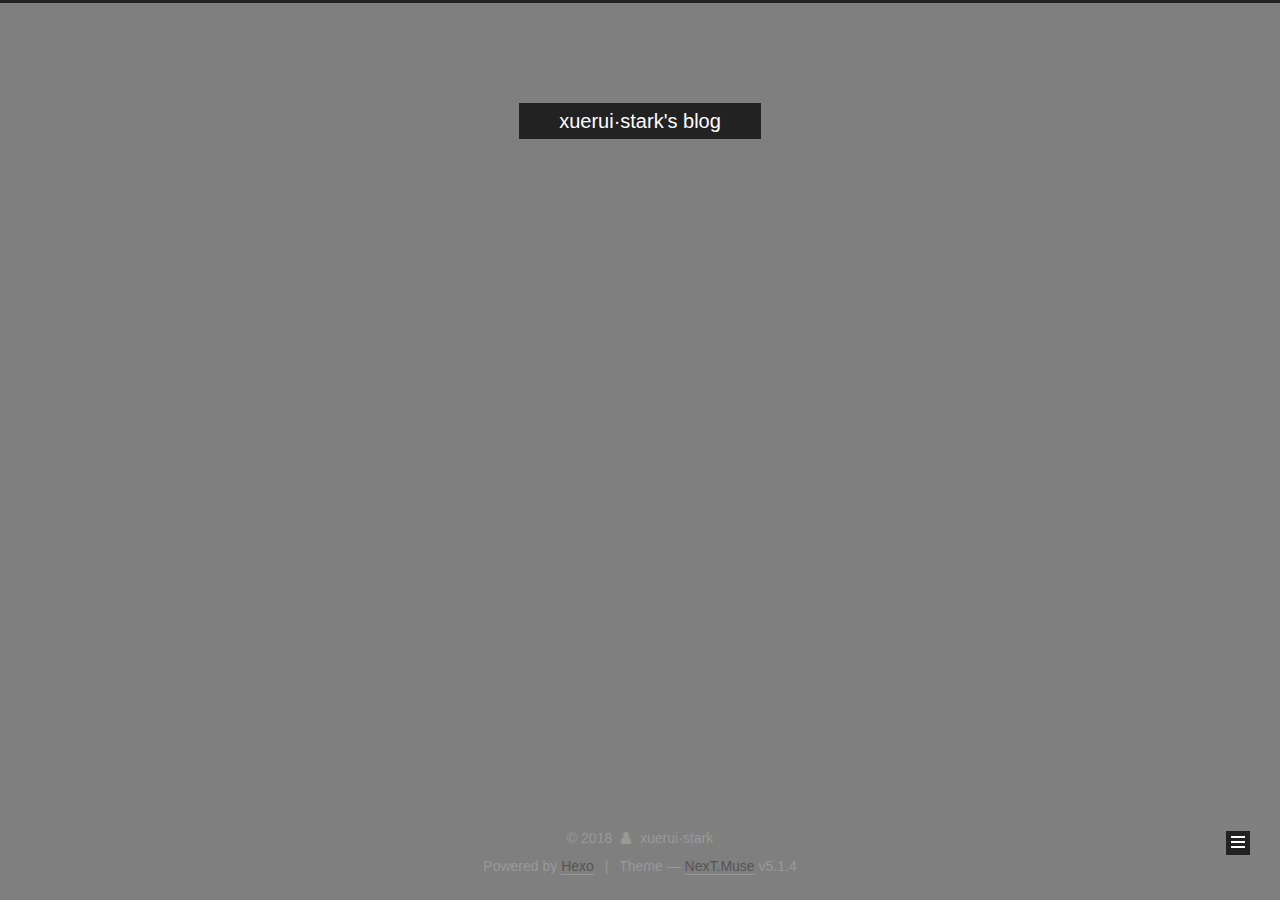
==== commit 4f577cc7: "Site updated: 2018-10-09 23:03:06" ====
--- a/archives/index.html
+++ b/archives/index.html
@@ -80,12 +80,12 @@
 
 
 <meta property="og:type" content="website">
-<meta property="og:title" content="Hexo">
+<meta property="og:title" content="xuerui·stark&#39;s blog">
 <meta property="og:url" content="http://yoursite.com/archives/index.html">
-<meta property="og:site_name" content="Hexo">
+<meta property="og:site_name" content="xuerui·stark&#39;s blog">
 <meta property="og:locale" content="default">
 <meta name="twitter:card" content="summary">
-<meta name="twitter:title" content="Hexo">
+<meta name="twitter:title" content="xuerui·stark&#39;s blog">
 
 
 
@@ -121,7 +121,7 @@
 
 
 
-  <title>Archive | Hexo</title>
+  <title>Archive | xuerui·stark's blog</title>
   
 
 
@@ -151,7 +151,7 @@
     <div class="custom-logo-site-title">
       <a href="/"  class="brand" rel="start">
         <span class="logo-line-before"><i></i></span>
-        <span class="site-title">Hexo</span>
+        <span class="site-title">xuerui·stark's blog</span>
         <span class="logo-line-after"><i></i></span>
       </a>
     </div>
@@ -314,7 +314,7 @@
         <div class="site-overview">
           <div class="site-author motion-element" itemprop="author" itemscope itemtype="http://schema.org/Person">
             
-              <p class="site-author-name" itemprop="name">John Doe</p>
+              <p class="site-author-name" itemprop="name">xuerui·stark</p>
               <p class="site-description motion-element" itemprop="description"></p>
           </div>
 
@@ -370,7 +370,7 @@
   <span class="with-love">
     <i class="fa fa-user"></i>
   </span>
-  <span class="author" itemprop="copyrightHolder">John Doe</span>
+  <span class="author" itemprop="copyrightHolder">xuerui·stark</span>
 
   
 </div>
--- a/css/main.css
+++ b/css/main.css
@@ -1822,7 +1822,7 @@
   width: 4px;
   height: 4px;
   border-radius: 50%;
-  background: #60ffff;
+  background: #b89e57;
 }
 .links-of-blogroll {
   font-size: 13px;
@@ -2660,3 +2660,14 @@
 .links-of-blogroll-inline .links-of-blogroll-item {
   display: inline-block;
 }
+body {
+  background: url("/images/blogbk.jpg") no-repeat;
+/* 背景图垂直、水平均居中 */
+  background-position: center center;
+/* 当内容高度大于图片高度时，背景图像的位置相对于viewport固定 */
+  background-attachment: fixed;
+/* 让背景图基于容器大小伸缩 */
+  background-size: cover;
+/* 设置背景颜色，背景图加载过程中会显示背景色 */
+  background-color: rgba(0,0,0,0.5);
+}
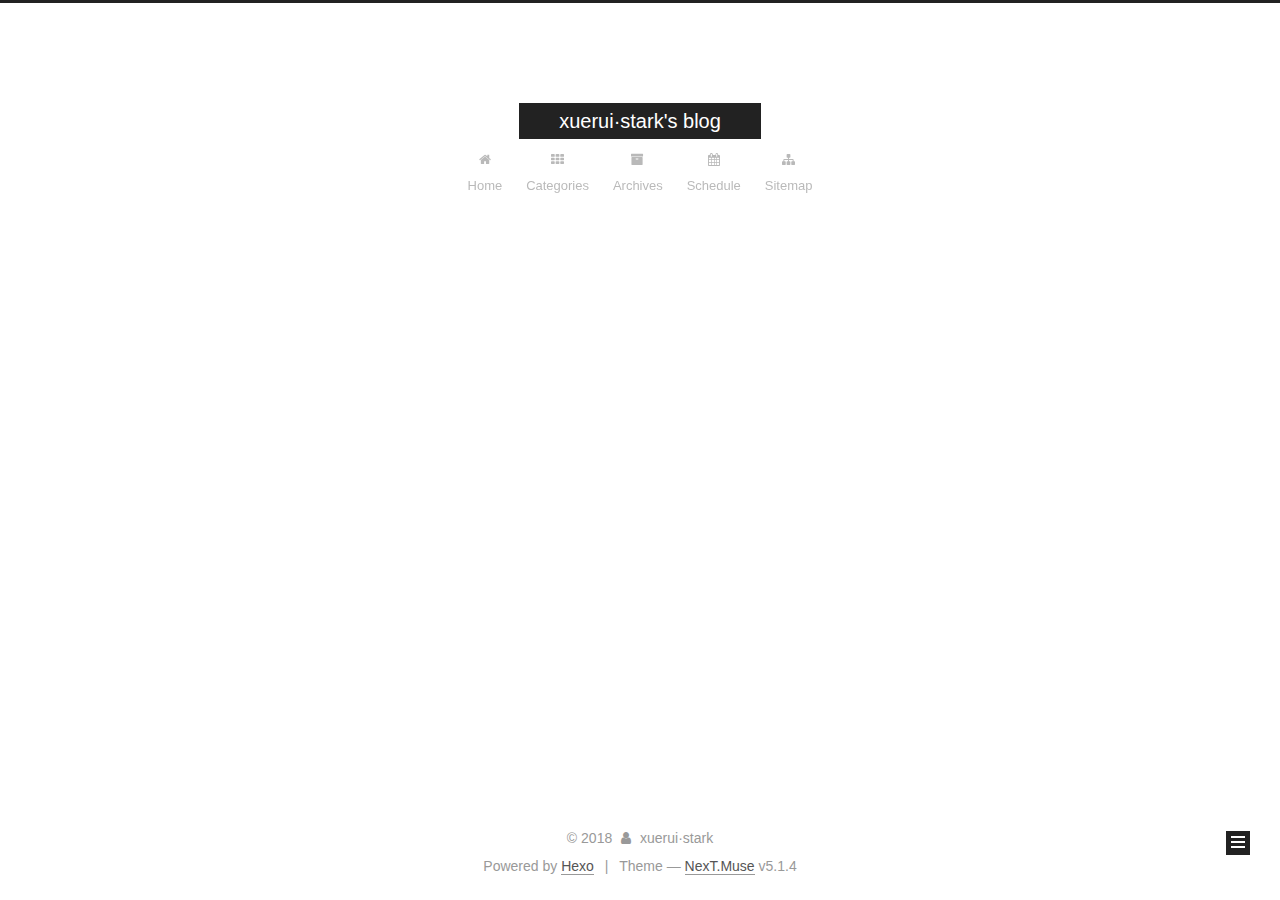
==== commit b17fb49f: "Site updated: 2018-10-11 21:53:11" ====
--- a/archives/index.html
+++ b/archives/index.html
@@ -95,7 +95,7 @@
     root: '/',
     scheme: 'Muse',
     version: '5.1.4',
-    sidebar: {"position":"left","display":"post","offset":12,"b2t":false,"scrollpercent":false,"onmobile":false},
+    sidebar: {"position":"left","display":"always","offset":12,"b2t":false,"scrollpercent":false,"onmobile":false},
     fancybox: true,
     tabs: true,
     motion: {"enable":true,"async":false,"transition":{"post_block":"fadeIn","post_header":"slideDownIn","post_body":"slideDownIn","coll_header":"slideLeftIn","sidebar":"slideUpIn"}},
@@ -186,12 +186,42 @@
         </li>
       
         
+        <li class="menu-item menu-item-categories">
+          <a href="/categories/" rel="section">
+            
+              <i class="menu-item-icon fa fa-fw fa-th"></i> <br />
+            
+            Categories
+          </a>
+        </li>
+      
+        
         <li class="menu-item menu-item-archives">
           <a href="/archives/" rel="section">
             
               <i class="menu-item-icon fa fa-fw fa-archive"></i> <br />
             
             Archives
+          </a>
+        </li>
+      
+        
+        <li class="menu-item menu-item-schedule">
+          <a href="/schedule/" rel="section">
+            
+              <i class="menu-item-icon fa fa-fw fa-calendar"></i> <br />
+            
+            Schedule
+          </a>
+        </li>
+      
+        
+        <li class="menu-item menu-item-sitemap">
+          <a href="/sitemap.xml" rel="section">
+            
+              <i class="menu-item-icon fa fa-fw fa-sitemap"></i> <br />
+            
+            Sitemap
           </a>
         </li>
       
@@ -227,7 +257,7 @@
         
           
         
-        Um..! 1 post. Keep on posting.
+        Um..! 2 posts in total. Keep on posting.
       </span>
 
       
@@ -251,9 +281,9 @@
 
       <h2 class="post-title">
         
-            <a class="post-title-link" href="/2018/10/09/hello-world/" itemprop="url">
+            <a class="post-title-link" href="/2018/10/11/设计模式/" itemprop="url">
               
-                <span itemprop="name">Hello World</span>
+                <span itemprop="name">设计模式</span>
               
             </a>
         
@@ -261,9 +291,46 @@
 
       <div class="post-meta">
         <time class="post-time" itemprop="dateCreated"
-              datetime="2018-10-09T21:48:29+08:00"
-              content="2018-10-09" >
-          10-09
+              datetime="2018-10-11T21:50:46+08:00"
+              content="2018-10-11" >
+          10-11
+        </time>
+      </div>
+
+    </header>
+  </article>
+
+
+
+      
+
+        
+        
+        
+
+        
+        
+
+        
+
+  <article class="post post-type-normal" itemscope itemtype="http://schema.org/Article">
+    <header class="post-header">
+
+      <h2 class="post-title">
+        
+            <a class="post-title-link" href="/2018/10/10/开篇/" itemprop="url">
+              
+                <span itemprop="name">开篇</span>
+              
+            </a>
+        
+      </h2>
+
+      <div class="post-meta">
+        <time class="post-time" itemprop="dateCreated"
+              datetime="2018-10-10T23:09:48+08:00"
+              content="2018-10-10" >
+          10-10
         </time>
       </div>
 
@@ -325,7 +392,7 @@
               
                 <a href="/archives/">
               
-                  <span class="site-state-item-count">1</span>
+                  <span class="site-state-item-count">2</span>
                   <span class="site-state-item-name">posts</span>
                 </a>
               </div>
@@ -339,6 +406,28 @@
 
           
 
+          
+            <div class="links-of-author motion-element">
+                
+                  <span class="links-of-author-item">
+                    <a href="https://github.com/wuxuerui" target="_blank" title="GitHub">
+                      
+                        <i class="fa fa-fw fa-github"></i>GitHub</a>
+                  </span>
+                
+                  <span class="links-of-author-item">
+                    <a href="mailto:809943231@qq.com" target="_blank" title="E-Mail">
+                      
+                        <i class="fa fa-fw fa-envelope"></i>E-Mail</a>
+                  </span>
+                
+                  <span class="links-of-author-item">
+                    <a href="http://blog.csdn.net/flashsherlock" target="_blank" title="CSDN">
+                      
+                        <i class="fa fa-fw fa-globe"></i>CSDN</a>
+                  </span>
+                
+            </div>
           
 
           
--- a/css/main.css
+++ b/css/main.css
@@ -1822,7 +1822,7 @@
   width: 4px;
   height: 4px;
   border-radius: 50%;
-  background: #b89e57;
+  background: #d5097e;
 }
 .links-of-blogroll {
   font-size: 13px;
@@ -2660,14 +2660,3 @@
 .links-of-blogroll-inline .links-of-blogroll-item {
   display: inline-block;
 }
-body {
-  background: url("/images/blogbk.jpg") no-repeat;
-/* 背景图垂直、水平均居中 */
-  background-position: center center;
-/* 当内容高度大于图片高度时，背景图像的位置相对于viewport固定 */
-  background-attachment: fixed;
-/* 让背景图基于容器大小伸缩 */
-  background-size: cover;
-/* 设置背景颜色，背景图加载过程中会显示背景色 */
-  background-color: rgba(0,0,0,0.5);
-}
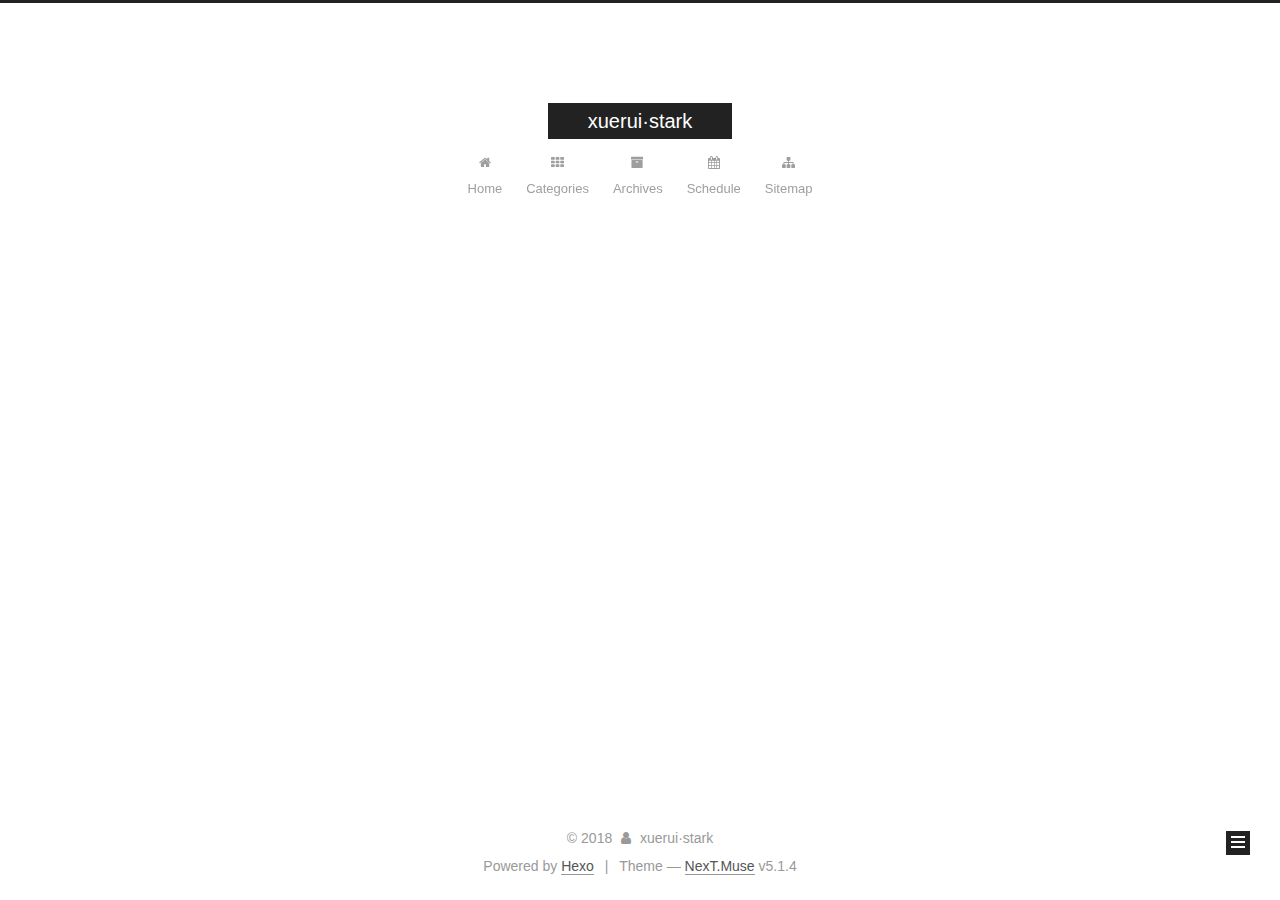
==== commit d6e9c7ef: "Site updated: 2018-10-13 18:52:08" ====
--- a/archives/index.html
+++ b/archives/index.html
@@ -80,12 +80,12 @@
 
 
 <meta property="og:type" content="website">
-<meta property="og:title" content="xuerui·stark&#39;s blog">
+<meta property="og:title" content="xuerui·stark">
 <meta property="og:url" content="http://yoursite.com/archives/index.html">
-<meta property="og:site_name" content="xuerui·stark&#39;s blog">
+<meta property="og:site_name" content="xuerui·stark">
 <meta property="og:locale" content="default">
 <meta name="twitter:card" content="summary">
-<meta name="twitter:title" content="xuerui·stark&#39;s blog">
+<meta name="twitter:title" content="xuerui·stark">
 
 
 
@@ -121,7 +121,7 @@
 
 
 
-  <title>Archive | xuerui·stark's blog</title>
+  <title>Archive | xuerui·stark</title>
   
 
 
@@ -151,7 +151,7 @@
     <div class="custom-logo-site-title">
       <a href="/"  class="brand" rel="start">
         <span class="logo-line-before"><i></i></span>
-        <span class="site-title">xuerui·stark's blog</span>
+        <span class="site-title">xuerui·stark</span>
         <span class="logo-line-after"><i></i></span>
       </a>
     </div>
@@ -380,6 +380,10 @@
       <section class="site-overview-wrap sidebar-panel sidebar-panel-active">
         <div class="site-overview">
           <div class="site-author motion-element" itemprop="author" itemscope itemtype="http://schema.org/Person">
+            
+              <img class="site-author-image" itemprop="image"
+                src="/images/avatar.jpg"
+                alt="xuerui·stark" />
             
               <p class="site-author-name" itemprop="name">xuerui·stark</p>
               <p class="site-description motion-element" itemprop="description"></p>
--- a/css/main.css
+++ b/css/main.css
@@ -1822,7 +1822,7 @@
   width: 4px;
   height: 4px;
   border-radius: 50%;
-  background: #d5097e;
+  background: #ff6a2a;
 }
 .links-of-blogroll {
   font-size: 13px;
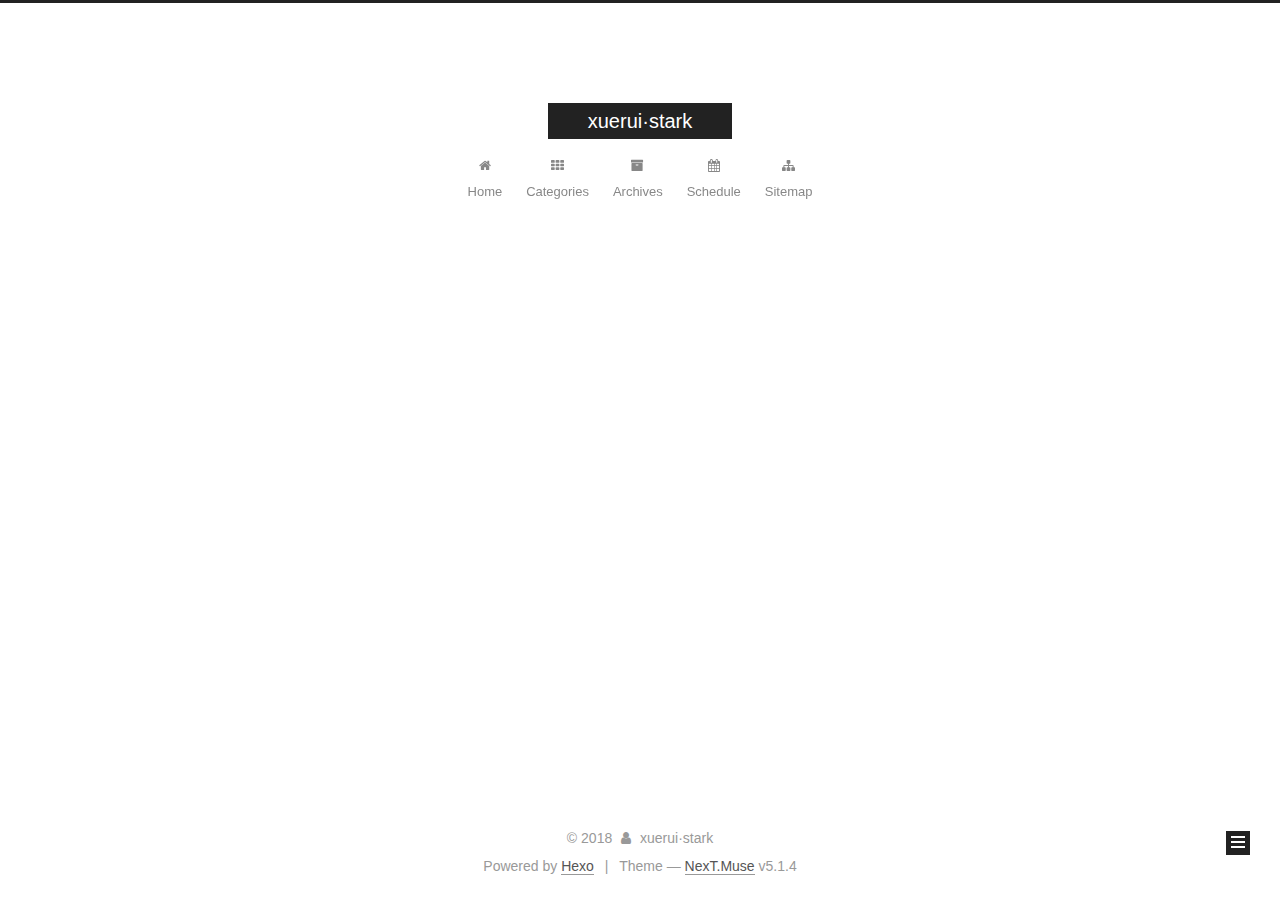
==== commit b91a5eda: "Site updated: 2018-12-05 22:41:10" ====
--- a/archives/index.html
+++ b/archives/index.html
@@ -6,10 +6,10 @@
 
 
 <html class="theme-next muse use-motion" lang="">
-<head>
-  <meta charset="UTF-8"/>
-<meta http-equiv="X-UA-Compatible" content="IE=edge" />
-<meta name="viewport" content="width=device-width, initial-scale=1, maximum-scale=1"/>
+<head><meta name="generator" content="Hexo 3.8.0">
+  <meta charset="UTF-8">
+<meta http-equiv="X-UA-Compatible" content="IE=edge">
+<meta name="viewport" content="width=device-width, initial-scale=1, maximum-scale=1">
 <meta name="theme-color" content="#222">
 
 
@@ -20,37 +20,37 @@
 
 
 
-<meta http-equiv="Cache-Control" content="no-transform" />
-<meta http-equiv="Cache-Control" content="no-siteapp" />
-
-
-
-
-
-
-
-
-
-
-
-
-
-
-
-
-  
-  
-  <link href="/lib/fancybox/source/jquery.fancybox.css?v=2.1.5" rel="stylesheet" type="text/css" />
-
-
-
-
-
-
-
-<link href="/lib/font-awesome/css/font-awesome.min.css?v=4.6.2" rel="stylesheet" type="text/css" />
-
-<link href="/css/main.css?v=5.1.4" rel="stylesheet" type="text/css" />
+<meta http-equiv="Cache-Control" content="no-transform">
+<meta http-equiv="Cache-Control" content="no-siteapp">
+
+
+
+
+
+
+
+
+
+
+
+
+
+
+
+
+  
+  
+  <link href="/lib/fancybox/source/jquery.fancybox.css?v=2.1.5" rel="stylesheet" type="text/css">
+
+
+
+
+
+
+
+<link href="/lib/font-awesome/css/font-awesome.min.css?v=4.6.2" rel="stylesheet" type="text/css">
+
+<link href="/css/main.css?v=5.1.4" rel="stylesheet" type="text/css">
 
 
   <link rel="apple-touch-icon" sizes="180x180" href="/images/apple-touch-icon-next.png?v=5.1.4">
@@ -68,7 +68,7 @@
 
 
 
-  <meta name="keywords" content="Hexo, NexT" />
+  <meta name="keywords" content="Hexo, NexT">
 
 
 
@@ -115,7 +115,7 @@
 
 
 
-  <link rel="canonical" href="http://yoursite.com/archives/"/>
+  <link rel="canonical" href="http://yoursite.com/archives/">
 
 
 
@@ -133,7 +133,7 @@
 
 </head>
 
-<body itemscope itemtype="http://schema.org/WebPage" lang="default">
+<body itemscope="" itemtype="http://schema.org/WebPage" lang="default">
 
   
   
@@ -143,13 +143,13 @@
   <div class="container sidebar-position-left page-archive">
     <div class="headband"></div>
 
-    <header id="header" class="header" itemscope itemtype="http://schema.org/WPHeader">
+    <header id="header" class="header" itemscope="" itemtype="http://schema.org/WPHeader">
       <div class="header-inner"><div class="site-brand-wrapper">
   <div class="site-meta ">
     
 
     <div class="custom-logo-site-title">
-      <a href="/"  class="brand" rel="start">
+      <a href="/" class="brand" rel="start">
         <span class="logo-line-before"><i></i></span>
         <span class="site-title">xuerui·stark</span>
         <span class="logo-line-after"><i></i></span>
@@ -179,7 +179,7 @@
         <li class="menu-item menu-item-home">
           <a href="/" rel="section">
             
-              <i class="menu-item-icon fa fa-fw fa-home"></i> <br />
+              <i class="menu-item-icon fa fa-fw fa-home"></i> <br>
             
             Home
           </a>
@@ -189,7 +189,7 @@
         <li class="menu-item menu-item-categories">
           <a href="/categories/" rel="section">
             
-              <i class="menu-item-icon fa fa-fw fa-th"></i> <br />
+              <i class="menu-item-icon fa fa-fw fa-th"></i> <br>
             
             Categories
           </a>
@@ -199,7 +199,7 @@
         <li class="menu-item menu-item-archives">
           <a href="/archives/" rel="section">
             
-              <i class="menu-item-icon fa fa-fw fa-archive"></i> <br />
+              <i class="menu-item-icon fa fa-fw fa-archive"></i> <br>
             
             Archives
           </a>
@@ -209,7 +209,7 @@
         <li class="menu-item menu-item-schedule">
           <a href="/schedule/" rel="section">
             
-              <i class="menu-item-icon fa fa-fw fa-calendar"></i> <br />
+              <i class="menu-item-icon fa fa-fw fa-calendar"></i> <br>
             
             Schedule
           </a>
@@ -219,7 +219,7 @@
         <li class="menu-item menu-item-sitemap">
           <a href="/sitemap.xml" rel="section">
             
-              <i class="menu-item-icon fa fa-fw fa-sitemap"></i> <br />
+              <i class="menu-item-icon fa fa-fw fa-sitemap"></i> <br>
             
             Sitemap
           </a>
@@ -276,7 +276,7 @@
 
         
 
-  <article class="post post-type-normal" itemscope itemtype="http://schema.org/Article">
+  <article class="post post-type-normal" itemscope="" itemtype="http://schema.org/Article">
     <header class="post-header">
 
       <h2 class="post-title">
@@ -290,9 +290,7 @@
       </h2>
 
       <div class="post-meta">
-        <time class="post-time" itemprop="dateCreated"
-              datetime="2018-10-11T21:50:46+08:00"
-              content="2018-10-11" >
+        <time class="post-time" itemprop="dateCreated" datetime="2018-10-11T21:50:46+08:00" content="2018-10-11">
           10-11
         </time>
       </div>
@@ -313,7 +311,7 @@
 
         
 
-  <article class="post post-type-normal" itemscope itemtype="http://schema.org/Article">
+  <article class="post post-type-normal" itemscope="" itemtype="http://schema.org/Article">
     <header class="post-header">
 
       <h2 class="post-title">
@@ -327,9 +325,7 @@
       </h2>
 
       <div class="post-meta">
-        <time class="post-time" itemprop="dateCreated"
-              datetime="2018-10-10T23:09:48+08:00"
-              content="2018-10-10" >
+        <time class="post-time" itemprop="dateCreated" datetime="2018-10-10T23:09:48+08:00" content="2018-10-10">
           10-10
         </time>
       </div>
@@ -379,11 +375,9 @@
 
       <section class="site-overview-wrap sidebar-panel sidebar-panel-active">
         <div class="site-overview">
-          <div class="site-author motion-element" itemprop="author" itemscope itemtype="http://schema.org/Person">
-            
-              <img class="site-author-image" itemprop="image"
-                src="/images/avatar.jpg"
-                alt="xuerui·stark" />
+          <div class="site-author motion-element" itemprop="author" itemscope="" itemtype="http://schema.org/Person">
+            
+              <img class="site-author-image" itemprop="image" src="/images/avatar.jpg" alt="xuerui·stark">
             
               <p class="site-author-name" itemprop="name">xuerui·stark</p>
               <p class="site-description motion-element" itemprop="description"></p>
